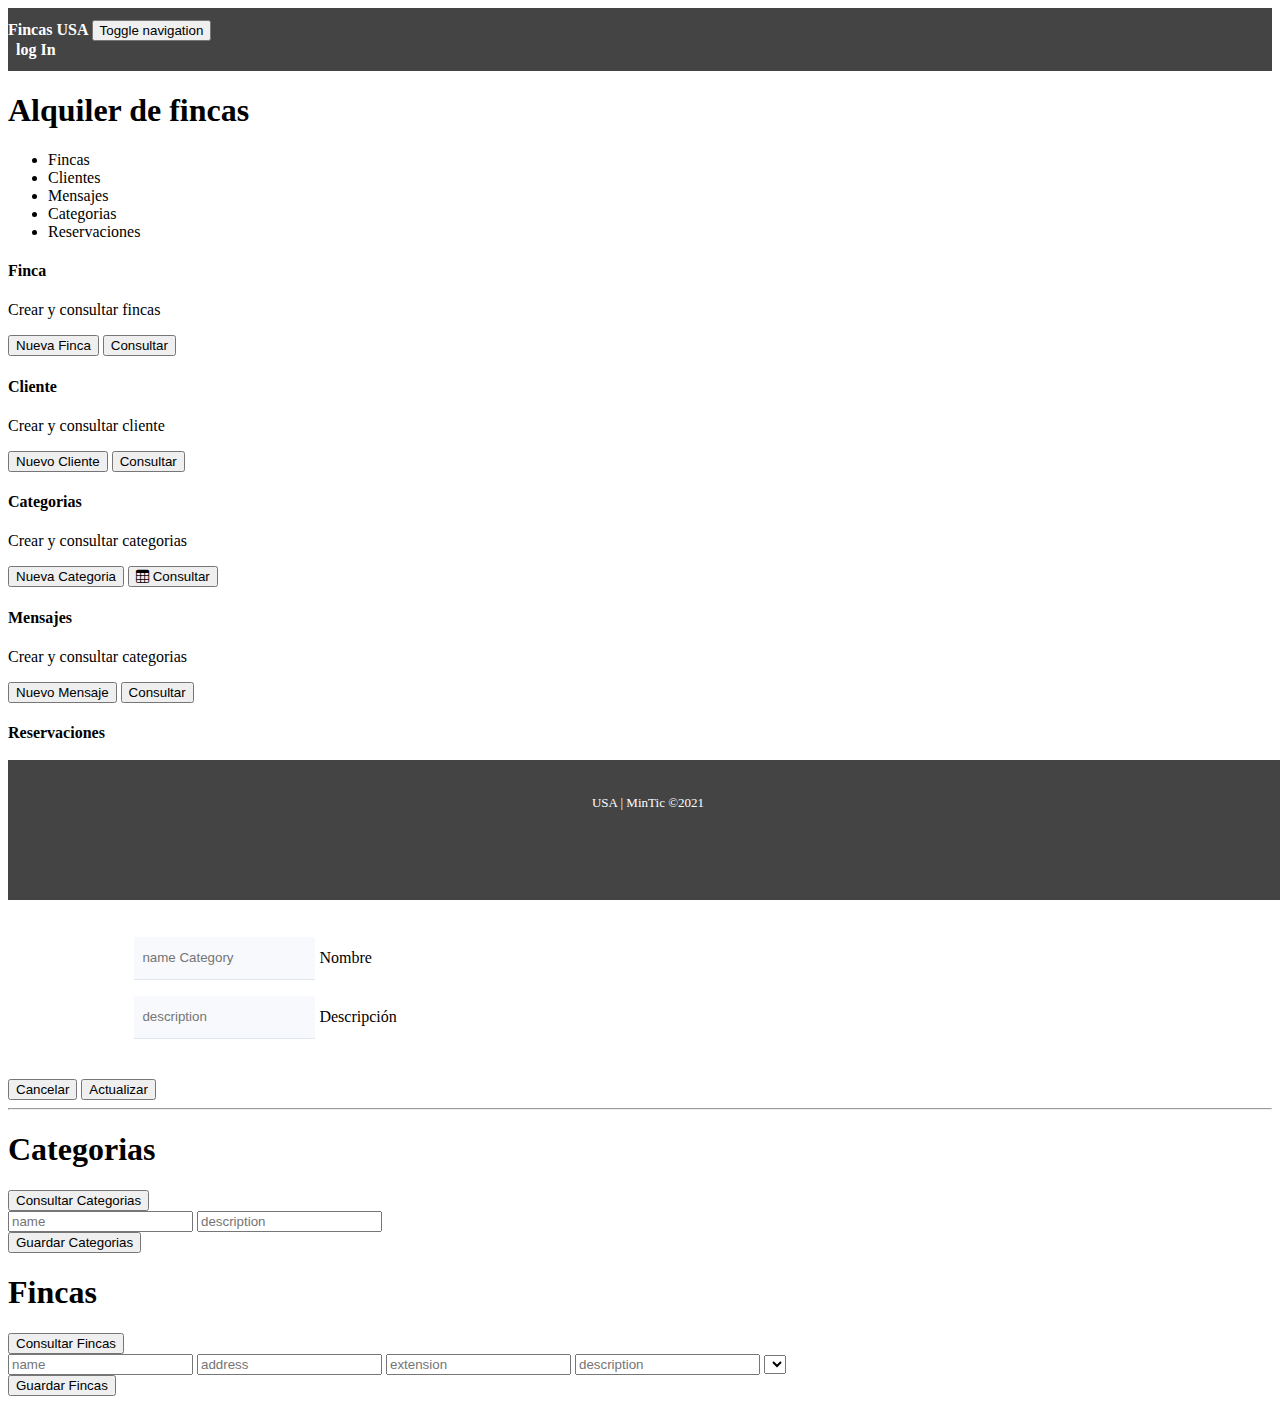
==== index.html @ 96ddbc5f "visualizar y atualizar categorias y ademas se creo una ventana modal" ====
<!DOCTYPE html>
<html lang="es">
<head>
    <meta charset="UTF-8">
    <meta name="author" content="Team G15-4 USA">
    <meta name="viewport" content="width=device-width, initial-scale=1.0">
    <link href="https://cdn.jsdelivr.net/npm/bootstrap@5.1.2/dist/css/bootstrap.min.css" rel="stylesheet" integrity="sha384-uWxY/CJNBR+1zjPWmfnSnVxwRheevXITnMqoEIeG1LJrdI0GlVs/9cVSyPYXdcSF" crossorigin="anonymous">
    <link rel="stylesheet" href="https://cdn.jsdelivr.net/npm/bootstrap-icons@1.6.1/font/bootstrap-icons.css">
    <link rel="stylesheet" href="css/style.css">
    <title>Fincas</title>
</head>
<body>
    <header class="header-dark">
        <nav class="navbar navbar-expand-lg">
            <div class="container">
                <a class="navbar-brand" href="#">Fincas USA</a>
                <button data-bs-toggle="collapse" data-bs-target="#navcol-1" class="navbar-toggler">
                    <span class="visually-hidden">Toggle navigation</span>
                    <span class="navbar-toggler-icon"></span>
                </button>
            </div>
            
            <div class="collapse navbar-collapse">
                <span class="navbar-text">
                    <a class="login" href="#">log In</a>
                </span>
            </div>
        </nav>
        <div class="col-md-8 offset-md-2">
            <h1 class="text-center">Alquiler de fincas</h1>
        </div>
    </header>
    <!--Card navigation-->
    <div class="container hero">
        <div class="card">
            <div class="card-header">
                <ul class="nav nav-tabs card-header-tabs" id="nav-tab" role="tablist">
                    <li class="nav-item"><a class="nav-link active" id="nav-farm-tab" data-bs-toggle="tab" data-bs-target="#nav-farm" type="button" role="tab" aria-controls="nav-farm" aria-selected="true">Fincas</a></li>
                    <li class="nav-item"><a class="nav-link" id="nav-client-tab" data-bs-toggle="tab" data-bs-target="#nav-client" type="button" role="tab" aria-controls="nav-client" aria-selected="false">Clientes</a></li>
                    <li class="nav-item"><a class="nav-link" id="nav-message-tab" data-bs-toggle="tab" data-bs-target="#nav-message" type="button" role="tab" aria-controls="nav-message" aria-selected="false">Mensajes</a></li>
                    <li class="nav-item"><a class="nav-link" id="nav-category-tab" data-bs-toggle="tab" data-bs-target="#nav-category" type="button" role="tab" aria-controls="nav-category" aria-selected="false">Categorias</a></li>
                    <li class="nav-item"><a class="nav-link" id="nav-reservation-tab" data-bs-toggle="tab" data-bs-target="#nav-reservation" type="button" role="tab" aria-controls="nav-reservation" aria-selected="false">Reservaciones</a></li>
                </ul>
            </div>
            <!--card body-->
            <div class="card-body tab-content" id="nav-tabContent">
                <div class="tab-pane fade show active" id="nav-farm" role="tabpanel" aria-labelledby="nav-farm-tab">
                    <h4 class="card-title">Finca</h4>
                    <p class="card-text">Crear y consultar fincas</p>
                    <button class="btn btn-primary" type="button" id="btnFarm">Nueva Finca</button>
                    <button class="btn btn-primary" type="button" id="btnListFarm">Consultar</button>
                </div>
                <div class="tab-pane fade" id="nav-client" role="tabpanel" aria-labelledby="nav-client-tab">
                    <h4 class="card-title">Cliente</h4>
                    <p class="card-text">Crear y consultar cliente</p>
                    <button class="btn btn-primary" type="button" id="btnClient">Nuevo Cliente</button>
                    <button class="btn btn-primary" type="button" id="btnListClient">Consultar</button>
                </div>
                <div class="tab-pane fade" id="nav-category" role="tabpanel" aria-labelledby="nav-category-tab">
                    <h4 class="card-title">Categorias</h4>
                    <p class="card-text">Crear y consultar categorias</p>
                    <button class="btn btn-primary" type="button" id="btnCategory">Nueva Categoria</button>
                    <button class="btn btn-primary" type="button" id="btnListCategory"><i class="bi bi-table"></i> Consultar</button>
                </div>
                <div class="tab-pane fade" id="nav-message" role="tabpanel" aria-labelledby="nav-message-tab">
                    <h4 class="card-title">Mensajes</h4>
                    <p class="card-text">Crear y consultar categorias</p>
                    <button class="btn btn-primary" type="button" id="btnMessage">Nuevo Mensaje</button>
                    <button class="btn btn-primary" type="button" id="btnListMessage">Consultar</button>
                </div>
                <div class="tab-pane fade" id="nav-reservation" role="tabpanel" aria-labelledby="nav-reservation-tab">
                    <h4 class="card-title">Reservaciones</h4>
                    <p class="card-text">Crear y consultar categorias</p>
                    <button class="btn btn-primary" type="button" id="btnReservation">Nueva Reservacion</button>
                    <button class="btn btn-primary" type="button" id="btnListReservation">Consultar</button>
                </div>
            </div>
        </div>
        <!--Form Create Farm-->
        <form method="post" id="newFarm">
            <h2 class="text-center"><strong>Crear</strong> Finca</h2>
            <div class="mb-3 form-floating">
                <input type="text" id="name" class="form-control" placeholder="name">
                <label for="name">Nombre</label>
            </div>
            <div class="mb-3 form-floating">
                <input type="text" id="address" class="form-control" placeholder="address">
                <label for="address">Dirección</label>
            </div>
            <div class="mb-3 form-floating">
                <input type="number" id="extension" class="form-control" placeholder="Extension">
                <label for="extension">Extension</label>
            </div>
            <div class="mb-3 form-floating">
                <input type="text" id="description" class="form-control" placeholder="description">
                <label for="description">Descripción</label>
            </div>
            <div class="mb-3 form-floating">
                <select name="category" id="catID" class="form-select" aria-label="Floating label Categoria ID"><option selected>Eliga la categoria</option></select>
                <label for="catID">Categoría</label>
            </div>
            <div class="mb-3 form-floating">
                <button class="btn btn-primary d-block w-50 mx-auto" type="submit">Crear</button>
            </div>
        </form>
        <!--Form Create Client-->
        <form method="post" id="newClient">
            <h2 class="text-center"><strong>Crear</strong> Cliente</h2>
            <div class="mb-3 form-floating">
                <input type="text" id="nameClient" class="form-control" placeholder="name Client">
                <label for="nameClient">Nombre</label>
            </div>
            <div class="mb-3 form-floating">
                <input type="email" id="emailClient" class="form-control" placeholder="Email">
                <label for="emailClient">Email</label>
            </div>
            <div class="mb-3 form-floating">
                <input type="password" id="passClient" class="form-control" placeholder="Password">
                <label for="passClient">Contraseña</label>
            </div>
            <div class="mb-3 form-floating">
                <input type="number" id="ageClient" class="form-control" placeholder="Age">
                <label for="ageClient">Edad</label>
            </div>
            <div class="mb-3 form-floating">
                <button class="btn btn-primary d-block w-50 mx-auto" type="submit">Crear Cliente</button>
            </div>
        </form>
        <!--Form Message-->
        <form method="post" id="newMessage">
            <h2 class="text-center"><strong>Crear</strong> Mensaje</h2>
            <div class="mb-3 form-floating">
                <!--<input type="text" id="smsText" class="form-control" placeholder="Mensaje">-->
                <textarea id="smsText" class="form-control" placeholder="Message"></textarea>
                <label for="smsText">Mensaje</label>
            </div>
            <div class="mb-3 form-floating">
                <select name="category" id="clientID" class="form-select" aria-label="Floating label Categoria ID"><option selected>Eliga el cliente</option></select>
                <label for="clientID">Cliente</label>
            </div>
            <div class="mb-3 form-floating">
                <select name="category" id="farmID" class="form-select" aria-label="Floating label Categoria ID"><option selected>Eliga la finca</option></select>
                <label for="farmID">Finca</label>
            </div>
            <div class="mb-3 form-floating">
                <button class="btn btn-primary d-block w-50 mx-auto" type="submit">Crear</button>
            </div>
        </form>
        <!--Form Category-->
        <form method="post" id="newCategory">
            <h2 class="text-center"><strong>Crear</strong> Categoria</h2>
            <div class="mb-3 form-floating">
                <input type="text" id="nameCat" class="form-control" placeholder="name Category">
                <label for="nameCat">Nombre</label>
            </div>
            <div class="mb-3 form-floating">
                <input type="text" id="catDescript" class="form-control" placeholder="description">
                <label for="catDescript">Descripción</label>
            </div>
            <div class="mb-3">
                <button class="btn btn-primary d-block w-50 mx-auto" type="submit">Crear Categoria</button>
            </div>
        </form>
        <!--Form Reservation-->
        <form method="post" id="newReservation">
            <h2 class="text-center"><strong>Crear</strong> Reservación</h2>
            <div class="mb-3 form-floating">
                <input type="date" id="startDate" class="form-control" placeholder="Fecha de inicio">
                <label for="startDate">Fecha de inicio</label>
            </div>
            <div class="mb-3 form-floating">
                <input type="date" id="endDate" class="form-control" placeholder="Fecha de Finalización">
                <label for="endDate">Fecha de finalización</label>
            </div>
            <div class="mb-3 form-floating">
                <select name="category" id="idClient" class="form-select" aria-label="Floating label Categoria ID"><option selected>Eliga el cliente</option></select>
                <label for="idClient">Cliente</label>
            </div>
            <div class="mb-3 form-floating">
                <select name="category" id="idFarm" class="form-select" aria-label="Floating label Categoria ID"><option selected>Eliga la finca</option></select>
                <label for="idFarm">Finca</label>
            </div>
            <div class="mb-3 form-floating">
                <button class="btn btn-primary d-block w-50 mx-auto" type="submit">Crear Reserva</button>
            </div>
        </form>
        <!--Table show data-->
        <table class="table" id="tableData"></table>
        <!--Form update Farm-->
        <form method="post" id="updateFarm">
            <h2 class="text-center"><strong>Actualizar</strong> Finca</h2>
            <div class="mb-3 form-floating">
                <input type="text" id="uptName" class="form-control" placeholder="name">
                <label for="uptName">Nombre</label>
            </div>
            <div class="mb-3 form-floating">
                <input type="text" id="uptAddress" class="form-control" placeholder="address">
                <label for="uptAddress">Dirección</label>
            </div>
            <div class="mb-3 form-floating">
                <input type="number" id="uptExtension" class="form-control" placeholder="Extension">
                <label for="uptExtension">Extencision</label>
            </div>
            <div class="mb-3 form-floating">
                <input type="text" id="uptDescription" class="form-control" placeholder="description">
                <label for="uptDescription">Descripción</label>
            </div>
            <div class="mb-3 form-floating">
                <select name="category" id="uptCatID" class="form-select" aria-label="Floating label Categoria ID"><option selected>Eliga la categoria</option></select>
                <label for="uptCatID">Categoría</label>
            </div>
            <div class="mb-3 d-grid gap-2 d-md-flex justify-content-center">
                <button class="btn btn-primary w-25" type="submit">Actualizar</button>
                <button class="btn btn-secundary w-25" type="submit">Cancelar</button>
            </div>
        </form>
        <!--Form update Client-->
        <form method="post" id="updateClient">
            <h2 class="text-center"><strong>Actualizar</strong> Cliente</h2>
            <div class="mb-3 form-floating">
                <input type="text" id="uptNameClient" class="form-control" placeholder="name Client">
                <label for="uptNameClien">Nombre</label>
            </div>
            <div class="mb-3 form-floating">
                <input type="email" id="uptEmailClient" class="form-control" placeholder="Email">
                <label for="uptEmailClient">Email</label>
            </div>
            <div class="mb-3 form-floating">
                <input type="password" id="uptPassClient" class="form-control" placeholder="Password">
                <label for="uptPassClient">Contraseña</label>
            </div>
            <div class="mb-3 form-floating">
                <input type="number" id="uptAgeClient" class="form-control" placeholder="Age">
                <label for="uptAgeClient">Edad</label>
            </div>
            <div class="mb-3 d-grid gap-2 d-md-flex justify-content-center">
                <button class="btn btn-primary w-25" type="submit">Actualizar</button>
                <button class="btn btn-secundary w-25" type="submit">Cancelar</button>
            </div>
        </form>
        <!--Form update Category-->
        <div class="modal fade" id="exampleModal" tabindex="-1" aria-labelledby="exampleModalLabel" aria-hidden="true">
            <div class="modal-dialog">
              <div class="modal-content">
                <div class="modal-header">
                  <h5 class="modal-title" id="exampleModalLabel">Actualizar Categoría</h5>
                  <button type="button" class="btn-close" data-bs-dismiss="modal" aria-label="Close"></button>
                </div>
                <div class="modal-body">
                  <form id="uCategory">
                    <div class="mb-3 form-floating">
                        <input type="text" id="uNameCat" class="form-control" placeholder="name Category">
                        <label for="uameCat">Nombre</label>
                    </div>
                    <div class="mb-3 form-floating">
                        <input type="text" id="uCatDescript" class="form-control" placeholder="description">
                        <label for="uCatDescript">Descripción</label>
                    </div>
                    <input type="hidden" id="catID">
                  </form>
                </div>
                <div class="modal-footer">
                  <button type="button" class="btn btn-danger" data-bs-dismiss="modal">Cancelar</button>
                  <button type="button" class="btn btn-primary" id="putCategory">Actualizar</button>
                </div>
              </div>
            </div>
          </div>
        <!--Form update Message-->
        <form method="post" id="updateMessage">
            <h2 class="text-center"><strong>Actualizar</strong> Mensaje</h2>
            <div class="mb-3 form-floating">
                <!--<input type="text" id="smsText" class="form-control" placeholder="Mensaje">-->
                <textarea id="smsText" class="form-control" placeholder="Message"></textarea>
                <label for="smsText">Mensaje</label>
            </div>
            <div class="mb-3 form-floating">
                <select name="category" id="uptClient" class="form-select" aria-label="Floating label Categoria ID"><option selected>Eliga el cliente</option></select>
                <label for="uptClient">Cliente</label>
            </div>
            <div class="mb-3 form-floating">
                <select name="category" id="uptFarm" class="form-select" aria-label="Floating label Categoria ID"><option selected>Eliga la finca</option></select>
                <label for="uptFarm">Finca</label>
            </div>
            <div class="mb-3 d-grid gap-2 d-md-flex justify-content-center">
                <button class="btn btn-primary w-25" type="submit">Actualizar</button>
                <button class="btn btn-secundary w-25" type="submit">Cancelar</button>
            </div>
        </form>
        <!--Form update Reservation-->
        <form method="post" id="updateReservation">
            <h2 class="text-center"><strong>Actualizar</strong> Reservación</h2>
            <div class="mb-3 form-floating">
                <input type="date" id="ustartDate" class="form-control" placeholder="Fecha de inicio">
                <label for="ustartDate">Fecha de inicio</label>
            </div>
            <div class="mb-3 form-floating">
                <input type="date" id="uendDate" class="form-control" placeholder="Fecha de Finalización">
                <label for="uendDate">Fecha de finalización</label>
            </div>
            <div class="mb-3 form-floating">
                <select name="category" id="uptClientt" class="form-select" aria-label="Floating label Categoria ID"><option selected>Eliga el cliente</option></select>
                <label for="uptClientt">Cliente</label>
            </div>
            <div class="mb-3 form-floating">
                <select name="category" id="uptFarmm" class="form-select" aria-label="Floating label Categoria ID"><option selected>Eliga la finca</option></select>
                <label for="uptFarmm">Finca</label>
            </div>
            <div class="mb-3 d-grid gap-2 d-md-flex justify-content-center">
                <button class="btn btn-primary w-25" type="submit">Actualizar</button>
                <button class="btn btn-secundary w-25" type="submit">Cancelar</button>
            </div>
        </form>
    </div>
    <hr>
    <h1> Categorias</h1>
    <div id="resultado1"></div>
    <button onclick="traerInformacionCategorias()" > Consultar Categorias</button>
    
    <div>
        <input type="text" id="Cname" placeholder="name">
        <input type="text" id="Cdescription" placeholder="description">
       
        
    </div>
    <button onclick="guardarInformacionCategorias()">Guardar Categorias</button>
   
    <h1> Fincas</h1>
    <div id="resultado2"></div>
    <button onclick="traerInformacionFincas()" > Consultar Fincas</button>
    
    <div>
        
        <input type="text" id="Fname" placeholder="name">
        <input type="text" id="Faddress" placeholder="address">
        <input type="number" id="Fextension" placeholder="extension">
        <input type="text" id="Fdescription" placeholder="description">
        <select name="category" id="Categorias" placeholder="category_id">
        </select>
    </div>
    <button onclick="guardarInformacionFincas()">Guardar Fincas</button>
    <!--Pie de página-->
    <footer class="footer-basic">
        <p class="copyright">USA | MinTic ©2021</p>
    </footer>
    <!--Scripts-->
    <script src="https://cdn.jsdelivr.net/npm/bootstrap@5.1.3/dist/js/bootstrap.bundle.min.js" integrity="sha384-ka7Sk0Gln4gmtz2MlQnikT1wXgYsOg+OMhuP+IlRH9sENBO0LRn5q+8nbTov4+1p" crossorigin="anonymous"></script>
    <script src="https://ajax.googleapis.com/ajax/libs/jquery/3.6.0/jquery.min.js"></script>
    <script type="text/javascript" src="js/misFunciones.js"></script>
</body>
</html>
---- css/style.css ----
/*.header-dark {
  background: #444;
}*/
a {
  text-decoration: none;
}
.header-dark .navbar {
  /*background: transparent;*/
  background: #444;
  color: #fff;
  border-radius: 0;
  box-shadow: none;
  border: none;
  padding-top: 0.75rem;
  padding-bottom: 0.75rem;
  font-weight: bold;
}
.navbar .navbar-brand {
  color: #fff;
}
/*.navbar-expand-lg .navbar-collapse {
  display: flex !important;
  flex-basis: auto;
}*/
.navbar-text {
  padding: 0.5rem;
}
.navbar-text a {
  color: #fff;
}
.mb-3 {
  margin-bottom: 1rem !important;
}
form .form-control {
  background: #f7f9fc;
  border: none;
  border-bottom: 1px solid #dfe7f1;
  border-radius: 0;
  box-shadow: none;
  outline: none;
  color: inherit;
  text-indent: 6px;
  height: 40px;
}
form {
  width: 80%;
  margin: 40px auto;
}
form .btn-primary {
  border: none;
  border-radius: 4px;
  padding: 11px;
  box-shadow: none;
  margin-top: 35px;
  text-shadow: none;
  outline: none !important;
}
form .btn-primary:hover {
  background: #198754;
}
form .btn-secundary {
  background: #f4476b;
  color: #fff;
  border: none;
  border-radius: 4px;
  padding: 11px;
  box-shadow: none;
  margin-top: 35px;
  text-shadow: none;
  outline: none !important;
}
form .btn-secundary:hover {
  background: #d33b5a;
  color: #fff;
}

/*****************************
            FOOTER
******************************/
.footer-basic {
  padding: 20px 0;
  background-color: #444;
  color: #fff;
  position: absolute;
  bottom: 0;
  height: 100px;
  width: 100%;
}
.footer-basic .copyright {
  margin-top: 15px;
  text-align: center;
  font-size: 13px;
  margin-bottom: 0;
}
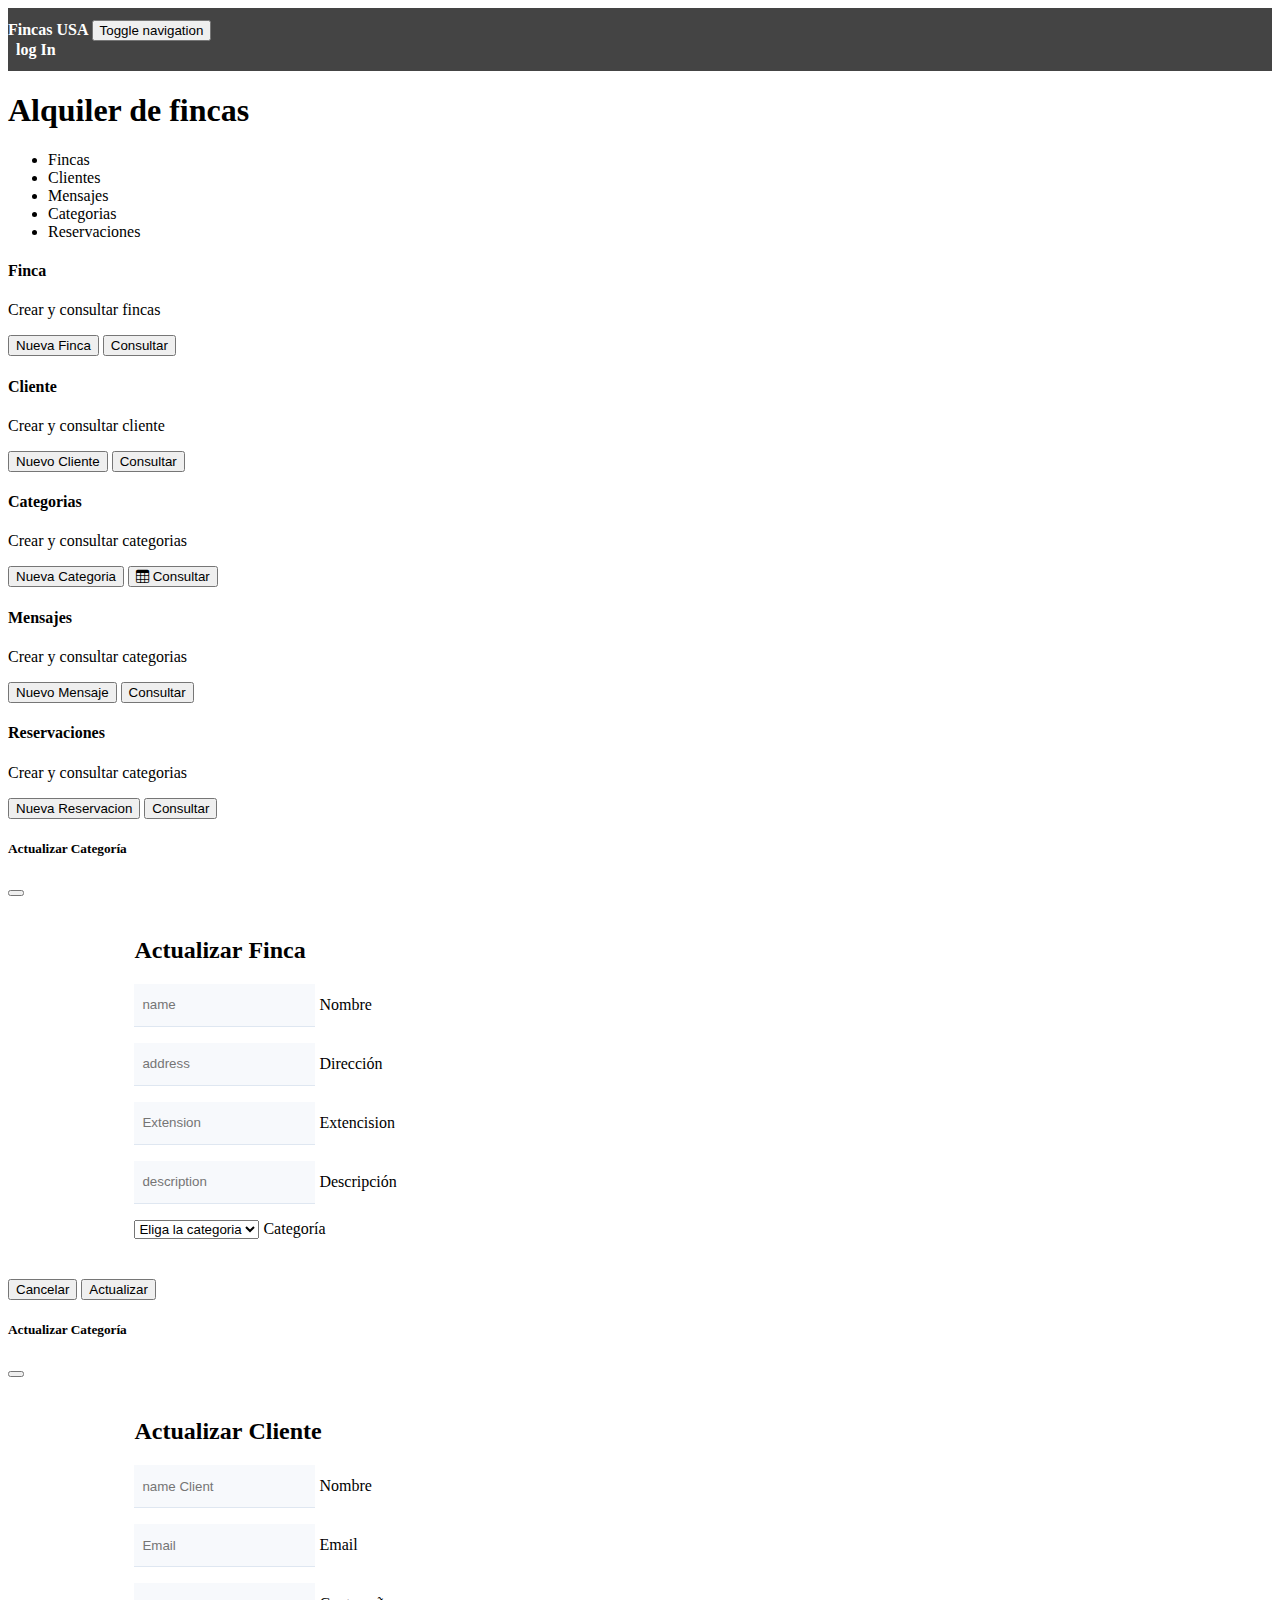
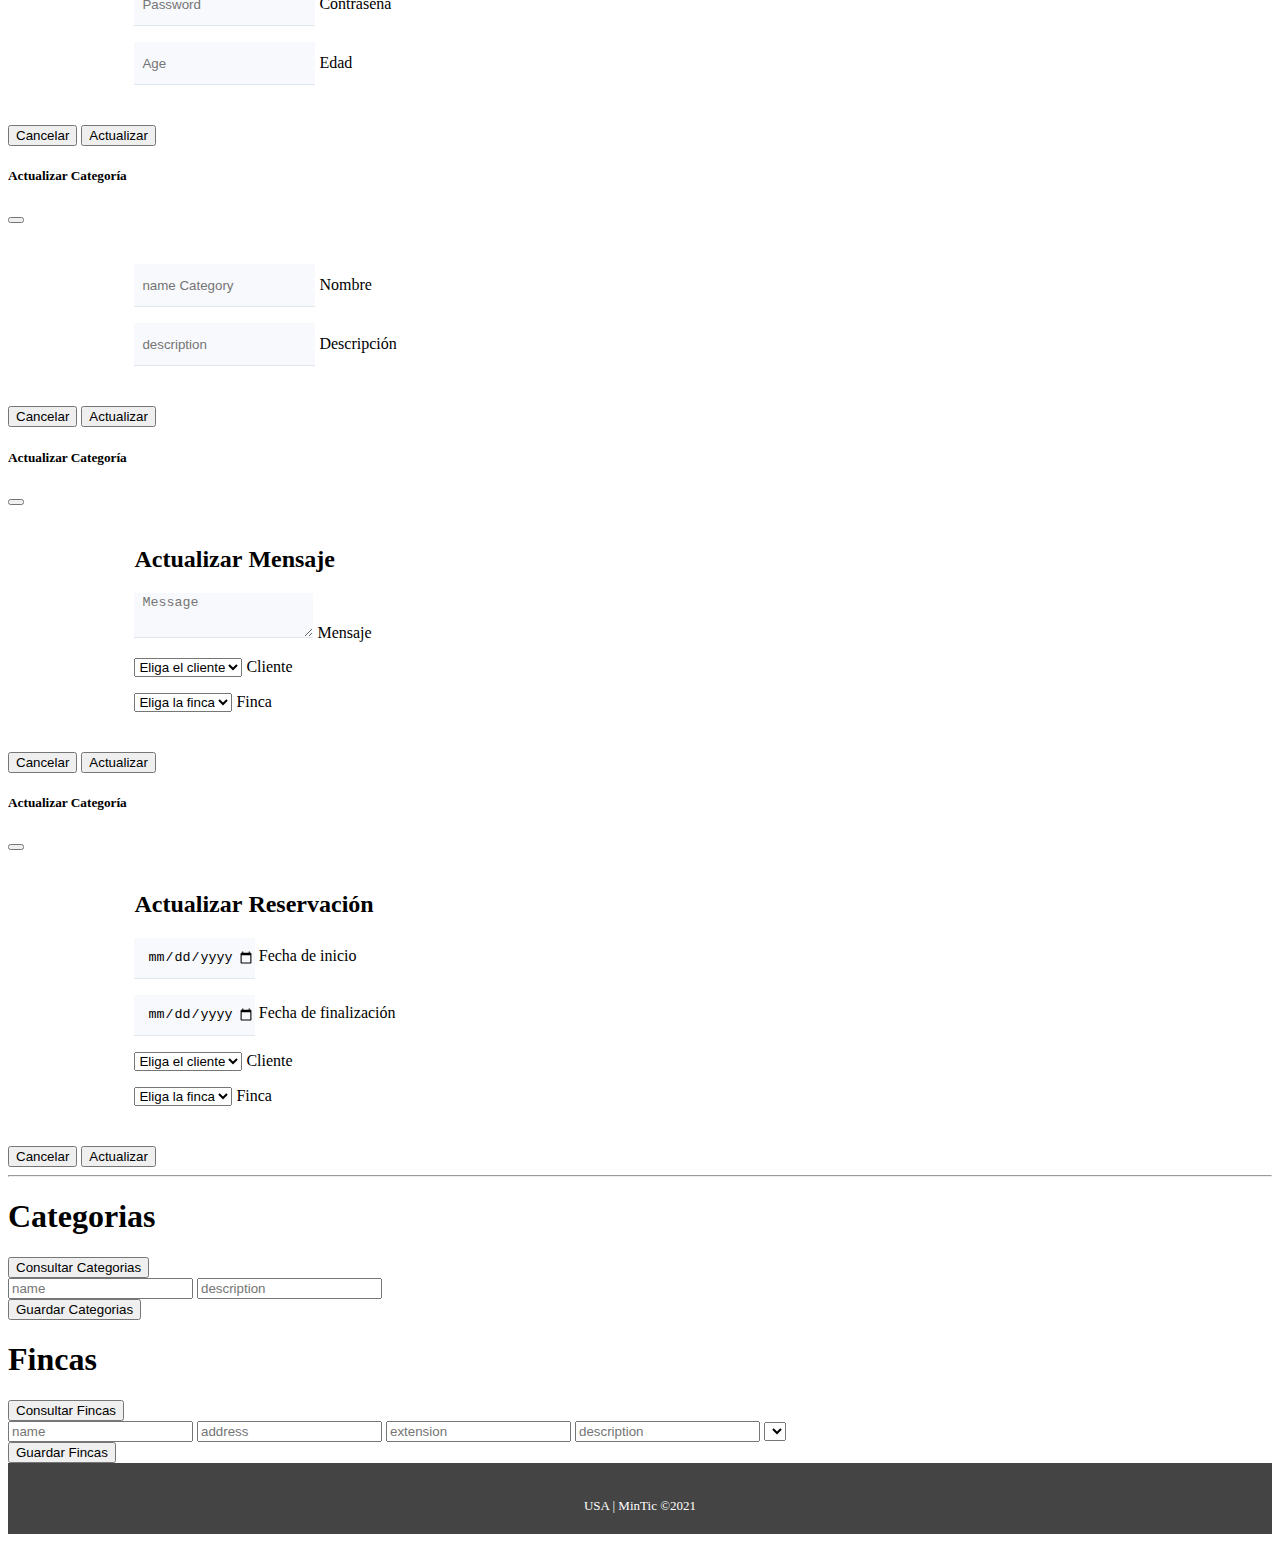
==== commit 4faa6377: "Se quitaron uno estilos y se dejo funciondo el crud de categorias" ====
--- a/index.html
+++ b/index.html
@@ -147,7 +147,7 @@
             </div>
         </form>
         <!--Form Category-->
-        <form method="post" id="newCategory">
+        <form id="newCategory">
             <h2 class="text-center"><strong>Crear</strong> Categoria</h2>
             <div class="mb-3 form-floating">
                 <input type="text" id="nameCat" class="form-control" placeholder="name Category">
@@ -157,8 +157,9 @@
                 <input type="text" id="catDescript" class="form-control" placeholder="description">
                 <label for="catDescript">Descripción</label>
             </div>
+            <div id="alertCat"></div>
             <div class="mb-3">
-                <button class="btn btn-primary d-block w-50 mx-auto" type="submit">Crear Categoria</button>
+                <button class="btn btn-primary d-block w-50 mx-auto" type="submit" id="newCat">Crear Categoria</button>
             </div>
         </form>
         <!--Form Reservation-->
@@ -187,59 +188,7 @@
         <!--Table show data-->
         <table class="table" id="tableData"></table>
         <!--Form update Farm-->
-        <form method="post" id="updateFarm">
-            <h2 class="text-center"><strong>Actualizar</strong> Finca</h2>
-            <div class="mb-3 form-floating">
-                <input type="text" id="uptName" class="form-control" placeholder="name">
-                <label for="uptName">Nombre</label>
-            </div>
-            <div class="mb-3 form-floating">
-                <input type="text" id="uptAddress" class="form-control" placeholder="address">
-                <label for="uptAddress">Dirección</label>
-            </div>
-            <div class="mb-3 form-floating">
-                <input type="number" id="uptExtension" class="form-control" placeholder="Extension">
-                <label for="uptExtension">Extencision</label>
-            </div>
-            <div class="mb-3 form-floating">
-                <input type="text" id="uptDescription" class="form-control" placeholder="description">
-                <label for="uptDescription">Descripción</label>
-            </div>
-            <div class="mb-3 form-floating">
-                <select name="category" id="uptCatID" class="form-select" aria-label="Floating label Categoria ID"><option selected>Eliga la categoria</option></select>
-                <label for="uptCatID">Categoría</label>
-            </div>
-            <div class="mb-3 d-grid gap-2 d-md-flex justify-content-center">
-                <button class="btn btn-primary w-25" type="submit">Actualizar</button>
-                <button class="btn btn-secundary w-25" type="submit">Cancelar</button>
-            </div>
-        </form>
-        <!--Form update Client-->
-        <form method="post" id="updateClient">
-            <h2 class="text-center"><strong>Actualizar</strong> Cliente</h2>
-            <div class="mb-3 form-floating">
-                <input type="text" id="uptNameClient" class="form-control" placeholder="name Client">
-                <label for="uptNameClien">Nombre</label>
-            </div>
-            <div class="mb-3 form-floating">
-                <input type="email" id="uptEmailClient" class="form-control" placeholder="Email">
-                <label for="uptEmailClient">Email</label>
-            </div>
-            <div class="mb-3 form-floating">
-                <input type="password" id="uptPassClient" class="form-control" placeholder="Password">
-                <label for="uptPassClient">Contraseña</label>
-            </div>
-            <div class="mb-3 form-floating">
-                <input type="number" id="uptAgeClient" class="form-control" placeholder="Age">
-                <label for="uptAgeClient">Edad</label>
-            </div>
-            <div class="mb-3 d-grid gap-2 d-md-flex justify-content-center">
-                <button class="btn btn-primary w-25" type="submit">Actualizar</button>
-                <button class="btn btn-secundary w-25" type="submit">Cancelar</button>
-            </div>
-        </form>
-        <!--Form update Category-->
-        <div class="modal fade" id="exampleModal" tabindex="-1" aria-labelledby="exampleModalLabel" aria-hidden="true">
+        <div class="modal fade" id="modalFarm" tabindex="-1" aria-labelledby="exampleModalLabel" aria-hidden="true">
             <div class="modal-dialog">
               <div class="modal-content">
                 <div class="modal-header">
@@ -247,6 +196,82 @@
                   <button type="button" class="btn-close" data-bs-dismiss="modal" aria-label="Close"></button>
                 </div>
                 <div class="modal-body">
+                  <form id="uFarm">
+                    <h2 class="text-center"><strong>Actualizar</strong> Finca</h2>
+                    <div class="mb-3 form-floating">
+                        <input type="text" id="uptName" class="form-control" placeholder="name">
+                        <label for="uptName">Nombre</label>
+                    </div>
+                    <div class="mb-3 form-floating">
+                        <input type="text" id="uptAddress" class="form-control" placeholder="address">
+                        <label for="uptAddress">Dirección</label>
+                    </div>
+                    <div class="mb-3 form-floating">
+                        <input type="number" id="uptExtension" class="form-control" placeholder="Extension">
+                        <label for="uptExtension">Extencision</label>
+                    </div>
+                    <div class="mb-3 form-floating">
+                        <input type="text" id="uptDescription" class="form-control" placeholder="description">
+                        <label for="uptDescription">Descripción</label>
+                    </div>
+                    <div class="mb-3 form-floating">
+                        <select name="category" id="uptCatID" class="form-select" aria-label="Floating label Categoria ID"><option selected>Eliga la categoria</option></select>
+                        <label for="uptCatID">Categoría</label>
+                    </div>
+                  </form>
+                </div>
+                <div class="modal-footer">
+                  <button type="button" class="btn btn-danger" data-bs-dismiss="modal">Cancelar</button>
+                  <button type="button" class="btn btn-primary" id="putFarm">Actualizar</button>
+                </div>
+              </div>
+            </div>
+          </div>
+        <!--Form update Client-->
+        <div class="modal fade" id="modalClient" tabindex="-1" aria-labelledby="exampleModalLabel" aria-hidden="true">
+            <div class="modal-dialog">
+              <div class="modal-content">
+                <div class="modal-header">
+                  <h5 class="modal-title" id="exampleModalLabel">Actualizar Categoría</h5>
+                  <button type="button" class="btn-close" data-bs-dismiss="modal" aria-label="Close"></button>
+                </div>
+                <div class="modal-body">
+                  <form id="uClient">
+                    <h2 class="text-center"><strong>Actualizar</strong> Cliente</h2>
+                    <div class="mb-3 form-floating">
+                        <input type="text" id="uptNameClient" class="form-control" placeholder="name Client">
+                        <label for="uptNameClien">Nombre</label>
+                    </div>
+                    <div class="mb-3 form-floating">
+                        <input type="email" id="uptEmailClient" class="form-control" placeholder="Email">
+                        <label for="uptEmailClient">Email</label>
+                    </div>
+                    <div class="mb-3 form-floating">
+                        <input type="password" id="uptPassClient" class="form-control" placeholder="Password">
+                        <label for="uptPassClient">Contraseña</label>
+                    </div>
+                    <div class="mb-3 form-floating">
+                        <input type="number" id="uptAgeClient" class="form-control" placeholder="Age">
+                        <label for="uptAgeClient">Edad</label>
+                    </div>
+                  </form>
+                </div>
+                <div class="modal-footer">
+                  <button type="button" class="btn btn-danger" data-bs-dismiss="modal">Cancelar</button>
+                  <button type="button" class="btn btn-primary" id="putClient">Actualizar</button>
+                </div>
+              </div>
+            </div>
+          </div>
+        <!--Form update Category-->
+        <div class="modal fade" id="modalCategory" tabindex="-1" aria-labelledby="exampleModalLabel" aria-hidden="true">
+            <div class="modal-dialog">
+              <div class="modal-content">
+                <div class="modal-header">
+                  <h5 class="modal-title" id="exampleModalLabel">Actualizar Categoría</h5>
+                  <button type="button" class="btn-close" data-bs-dismiss="modal" aria-label="Close"></button>
+                </div>
+                <div class="modal-body">
                   <form id="uCategory">
                     <div class="mb-3 form-floating">
                         <input type="text" id="uNameCat" class="form-control" placeholder="name Category">
@@ -267,50 +292,74 @@
             </div>
           </div>
         <!--Form update Message-->
-        <form method="post" id="updateMessage">
-            <h2 class="text-center"><strong>Actualizar</strong> Mensaje</h2>
-            <div class="mb-3 form-floating">
-                <!--<input type="text" id="smsText" class="form-control" placeholder="Mensaje">-->
-                <textarea id="smsText" class="form-control" placeholder="Message"></textarea>
-                <label for="smsText">Mensaje</label>
-            </div>
-            <div class="mb-3 form-floating">
-                <select name="category" id="uptClient" class="form-select" aria-label="Floating label Categoria ID"><option selected>Eliga el cliente</option></select>
-                <label for="uptClient">Cliente</label>
-            </div>
-            <div class="mb-3 form-floating">
-                <select name="category" id="uptFarm" class="form-select" aria-label="Floating label Categoria ID"><option selected>Eliga la finca</option></select>
-                <label for="uptFarm">Finca</label>
-            </div>
-            <div class="mb-3 d-grid gap-2 d-md-flex justify-content-center">
-                <button class="btn btn-primary w-25" type="submit">Actualizar</button>
-                <button class="btn btn-secundary w-25" type="submit">Cancelar</button>
-            </div>
-        </form>
+        <div class="modal fade" id="modalMessage" tabindex="-1" aria-labelledby="exampleModalLabel" aria-hidden="true">
+            <div class="modal-dialog">
+              <div class="modal-content">
+                <div class="modal-header">
+                  <h5 class="modal-title" id="exampleModalLabel">Actualizar Categoría</h5>
+                  <button type="button" class="btn-close" data-bs-dismiss="modal" aria-label="Close"></button>
+                </div>
+                <div class="modal-body">
+                  <form id="uMessage">
+                    <h2 class="text-center"><strong>Actualizar</strong> Mensaje</h2>
+                    <div class="mb-3 form-floating">
+                        <!--<input type="text" id="smsText" class="form-control" placeholder="Mensaje">-->
+                        <textarea id="smsText" class="form-control" placeholder="Message"></textarea>
+                        <label for="smsText">Mensaje</label>
+                    </div>
+                    <div class="mb-3 form-floating">
+                        <select name="category" id="uptClient" class="form-select" aria-label="Floating label Categoria ID"><option selected>Eliga el cliente</option></select>
+                        <label for="uptClient">Cliente</label>
+                    </div>
+                    <div class="mb-3 form-floating">
+                        <select name="category" id="uptFarm" class="form-select" aria-label="Floating label Categoria ID"><option selected>Eliga la finca</option></select>
+                        <label for="uptFarm">Finca</label>
+                    </div>
+                  </form>
+                </div>
+                <div class="modal-footer">
+                  <button type="button" class="btn btn-danger" data-bs-dismiss="modal">Cancelar</button>
+                  <button type="button" class="btn btn-primary" id="putMessage">Actualizar</button>
+                </div>
+              </div>
+            </div>
+          </div>
         <!--Form update Reservation-->
-        <form method="post" id="updateReservation">
-            <h2 class="text-center"><strong>Actualizar</strong> Reservación</h2>
-            <div class="mb-3 form-floating">
-                <input type="date" id="ustartDate" class="form-control" placeholder="Fecha de inicio">
-                <label for="ustartDate">Fecha de inicio</label>
-            </div>
-            <div class="mb-3 form-floating">
-                <input type="date" id="uendDate" class="form-control" placeholder="Fecha de Finalización">
-                <label for="uendDate">Fecha de finalización</label>
-            </div>
-            <div class="mb-3 form-floating">
-                <select name="category" id="uptClientt" class="form-select" aria-label="Floating label Categoria ID"><option selected>Eliga el cliente</option></select>
-                <label for="uptClientt">Cliente</label>
-            </div>
-            <div class="mb-3 form-floating">
-                <select name="category" id="uptFarmm" class="form-select" aria-label="Floating label Categoria ID"><option selected>Eliga la finca</option></select>
-                <label for="uptFarmm">Finca</label>
-            </div>
-            <div class="mb-3 d-grid gap-2 d-md-flex justify-content-center">
-                <button class="btn btn-primary w-25" type="submit">Actualizar</button>
-                <button class="btn btn-secundary w-25" type="submit">Cancelar</button>
-            </div>
-        </form>
+        <div class="modal fade" id="modalReservation" tabindex="-1" aria-labelledby="exampleModalLabel" aria-hidden="true">
+            <div class="modal-dialog">
+              <div class="modal-content">
+                <div class="modal-header">
+                  <h5 class="modal-title" id="exampleModalLabel">Actualizar Categoría</h5>
+                  <button type="button" class="btn-close" data-bs-dismiss="modal" aria-label="Close"></button>
+                </div>
+                <div class="modal-body">
+                  <form id="uReservation">
+                    <h2 class="text-center"><strong>Actualizar</strong> Reservación</h2>
+                    <div class="mb-3 form-floating">
+                        <input type="date" id="ustartDate" class="form-control" placeholder="Fecha de inicio">
+                        <label for="ustartDate">Fecha de inicio</label>
+                    </div>
+                    <div class="mb-3 form-floating">
+                        <input type="date" id="uendDate" class="form-control" placeholder="Fecha de Finalización">
+                        <label for="uendDate">Fecha de finalización</label>
+                    </div>
+                    <div class="mb-3 form-floating">
+                        <select name="category" id="uptClientt" class="form-select" aria-label="Floating label Categoria ID"><option selected>Eliga el cliente</option></select>
+                        <label for="uptClientt">Cliente</label>
+                    </div>
+                    <div class="mb-3 form-floating">
+                        <select name="category" id="uptFarmm" class="form-select" aria-label="Floating label Categoria ID"><option selected>Eliga la finca</option></select>
+                        <label for="uptFarmm">Finca</label>
+                    </div>
+                  </form>
+                </div>
+                <div class="modal-footer">
+                  <button type="button" class="btn btn-danger" data-bs-dismiss="modal">Cancelar</button>
+                  <button type="button" class="btn btn-primary" id="putReservation">Actualizar</button>
+                </div>
+              </div>
+            </div>
+          </div>
     </div>
     <hr>
     <h1> Categorias</h1>
--- a/css/style.css
+++ b/css/style.css
@@ -81,10 +81,6 @@
   padding: 20px 0;
   background-color: #444;
   color: #fff;
-  position: absolute;
-  bottom: 0;
-  height: 100px;
-  width: 100%;
 }
 .footer-basic .copyright {
   margin-top: 15px;
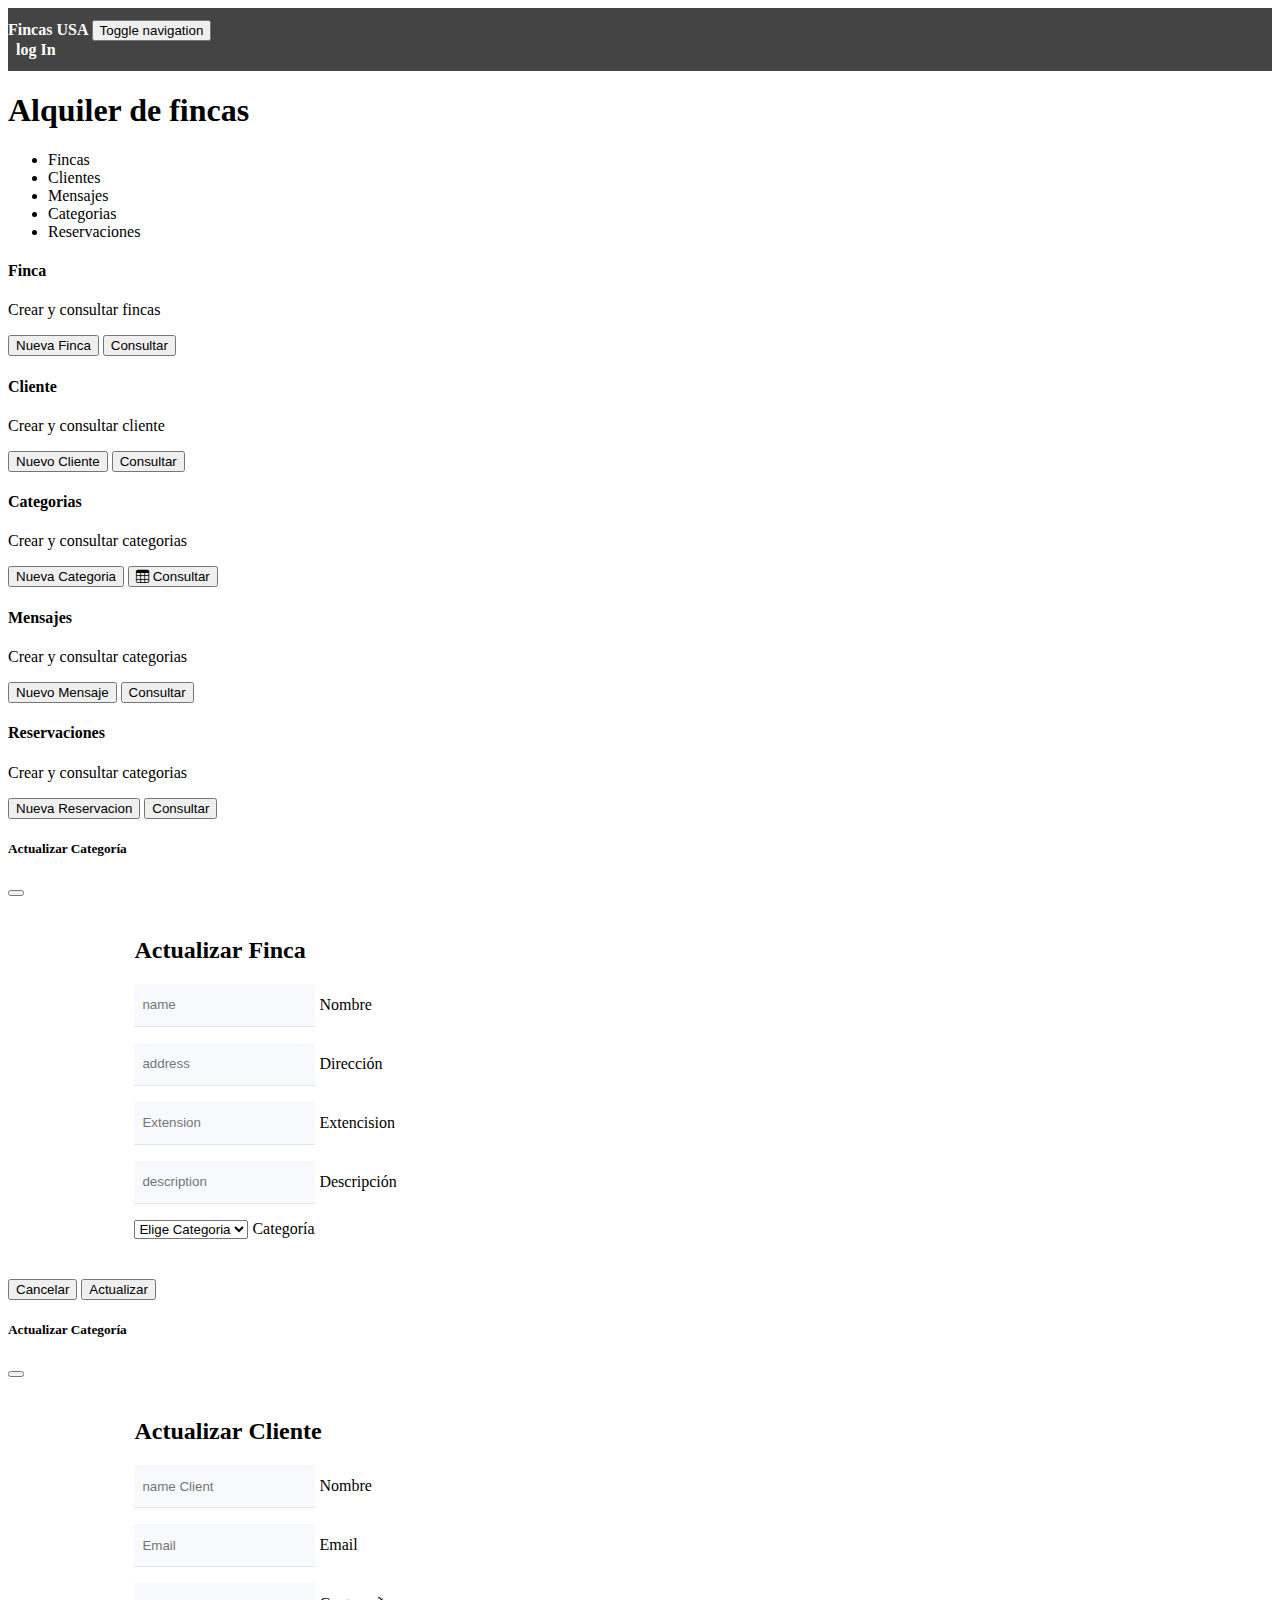
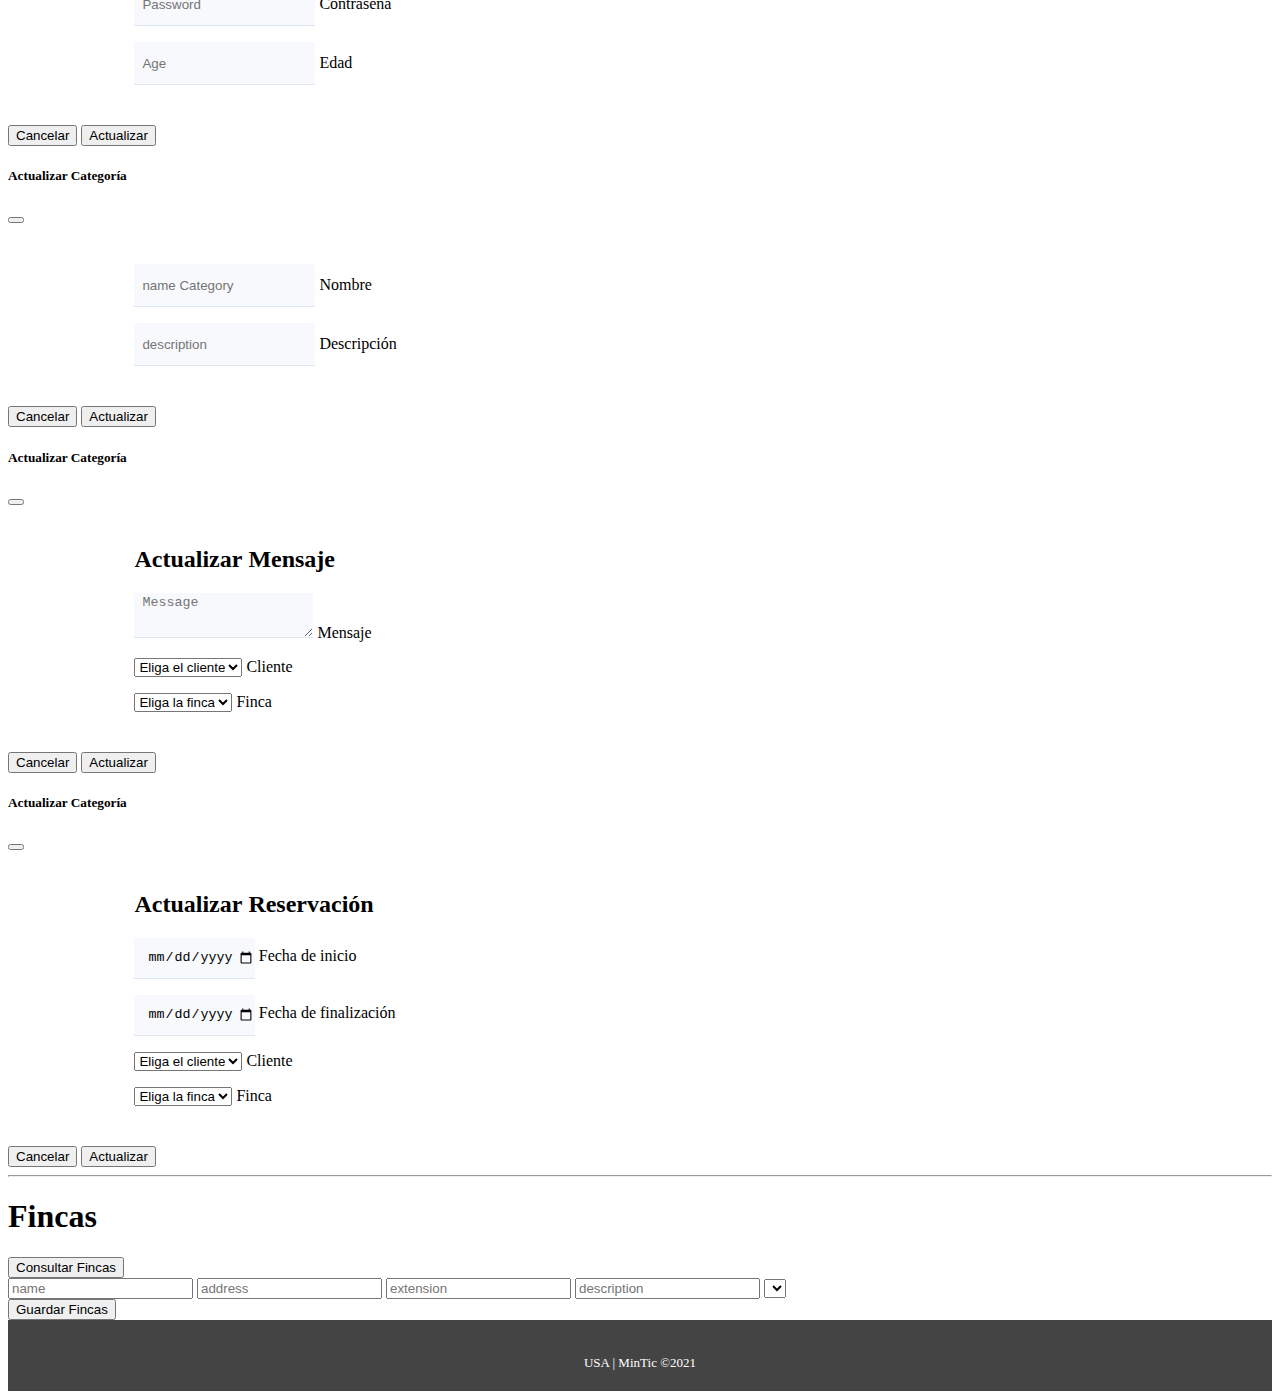
==== commit fa44eaa8: "se creo la funcionalidad de cargar datos a los select y mostrar datos de la finca" ====
--- a/index.html
+++ b/index.html
@@ -96,8 +96,8 @@
                 <label for="description">Descripción</label>
             </div>
             <div class="mb-3 form-floating">
-                <select name="category" id="catID" class="form-select" aria-label="Floating label Categoria ID"><option selected>Eliga la categoria</option></select>
-                <label for="catID">Categoría</label>
+                <select name="category" id="categID" class="form-select" aria-label="Floating label Categoria ID"><option selected>Eliga la categoria</option></select>
+                <label for="categID">Categoría</label>
             </div>
             <div class="mb-3 form-floating">
                 <button class="btn btn-primary d-block w-50 mx-auto" type="submit">Crear</button>
@@ -150,12 +150,18 @@
         <form id="newCategory">
             <h2 class="text-center"><strong>Crear</strong> Categoria</h2>
             <div class="mb-3 form-floating">
-                <input type="text" id="nameCat" class="form-control" placeholder="name Category">
+                <input type="text" id="nameCat" class="form-control" placeholder="name Category" required>
                 <label for="nameCat">Nombre</label>
-            </div>
-            <div class="mb-3 form-floating">
-                <input type="text" id="catDescript" class="form-control" placeholder="description">
+                <div class="invalid-feedback">
+                    Ingrese un nombre
+                </div>
+            </div>
+            <div class="mb-3 form-floating">
+                <input type="text" id="catDescript" class="form-control" placeholder="description" required>
                 <label for="catDescript">Descripción</label>
+                <div class="invalid-feedback">
+                    ingrese una descripciòn
+                </div>
             </div>
             <div id="alertCat"></div>
             <div class="mb-3">
@@ -215,9 +221,10 @@
                         <label for="uptDescription">Descripción</label>
                     </div>
                     <div class="mb-3 form-floating">
-                        <select name="category" id="uptCatID" class="form-select" aria-label="Floating label Categoria ID"><option selected>Eliga la categoria</option></select>
+                        <select name="category" id="uptCatID" class="form-select" aria-label="Floating label Categoria ID"><option id="vCat">Elige Categoria</option></select>
                         <label for="uptCatID">Categoría</label>
                     </div>
+                    <input type="hidden" id="farmsID">
                   </form>
                 </div>
                 <div class="modal-footer">
@@ -362,18 +369,6 @@
           </div>
     </div>
     <hr>
-    <h1> Categorias</h1>
-    <div id="resultado1"></div>
-    <button onclick="traerInformacionCategorias()" > Consultar Categorias</button>
-    
-    <div>
-        <input type="text" id="Cname" placeholder="name">
-        <input type="text" id="Cdescription" placeholder="description">
-       
-        
-    </div>
-    <button onclick="guardarInformacionCategorias()">Guardar Categorias</button>
-   
     <h1> Fincas</h1>
     <div id="resultado2"></div>
     <button onclick="traerInformacionFincas()" > Consultar Fincas</button>
@@ -396,5 +391,6 @@
     <script src="https://cdn.jsdelivr.net/npm/bootstrap@5.1.3/dist/js/bootstrap.bundle.min.js" integrity="sha384-ka7Sk0Gln4gmtz2MlQnikT1wXgYsOg+OMhuP+IlRH9sENBO0LRn5q+8nbTov4+1p" crossorigin="anonymous"></script>
     <script src="https://ajax.googleapis.com/ajax/libs/jquery/3.6.0/jquery.min.js"></script>
     <script type="text/javascript" src="js/misFunciones.js"></script>
+    <script type="text/javascript" src="js/cargarDatos.js"></script>
 </body>
 </html>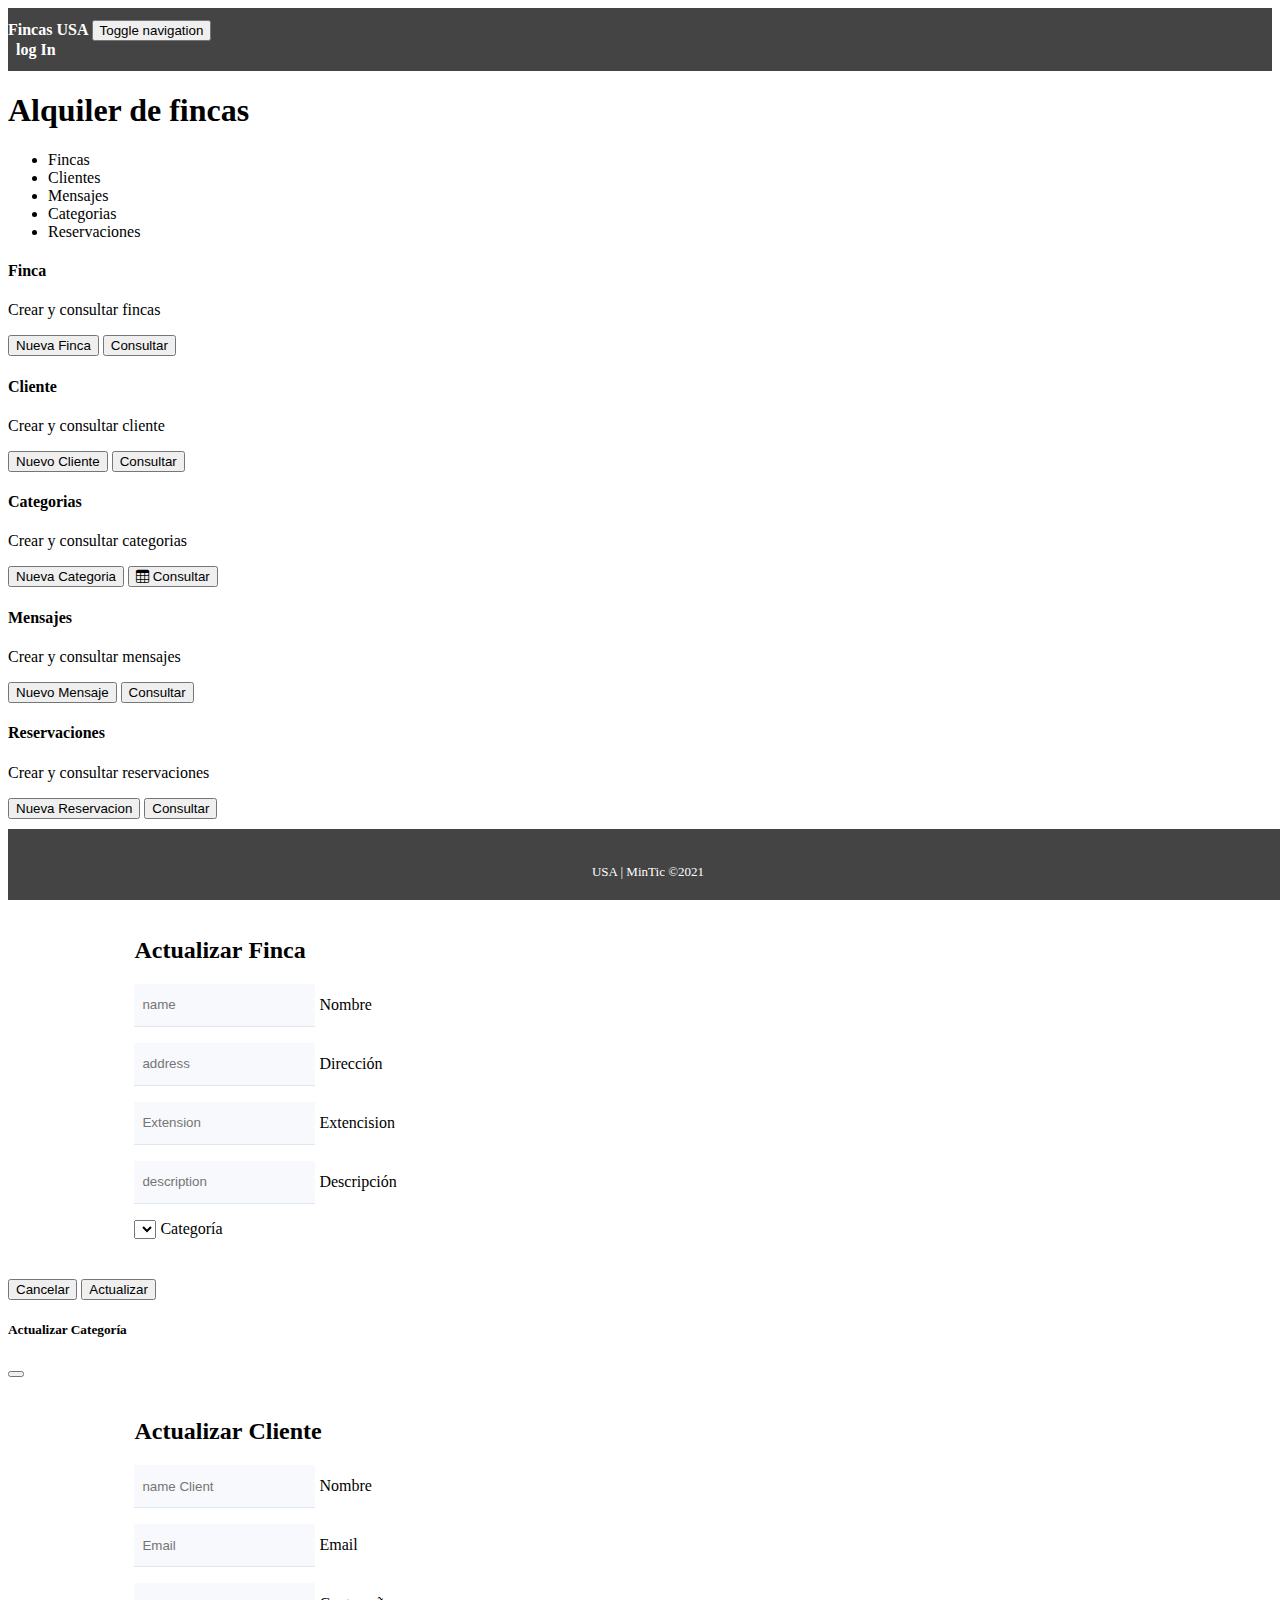
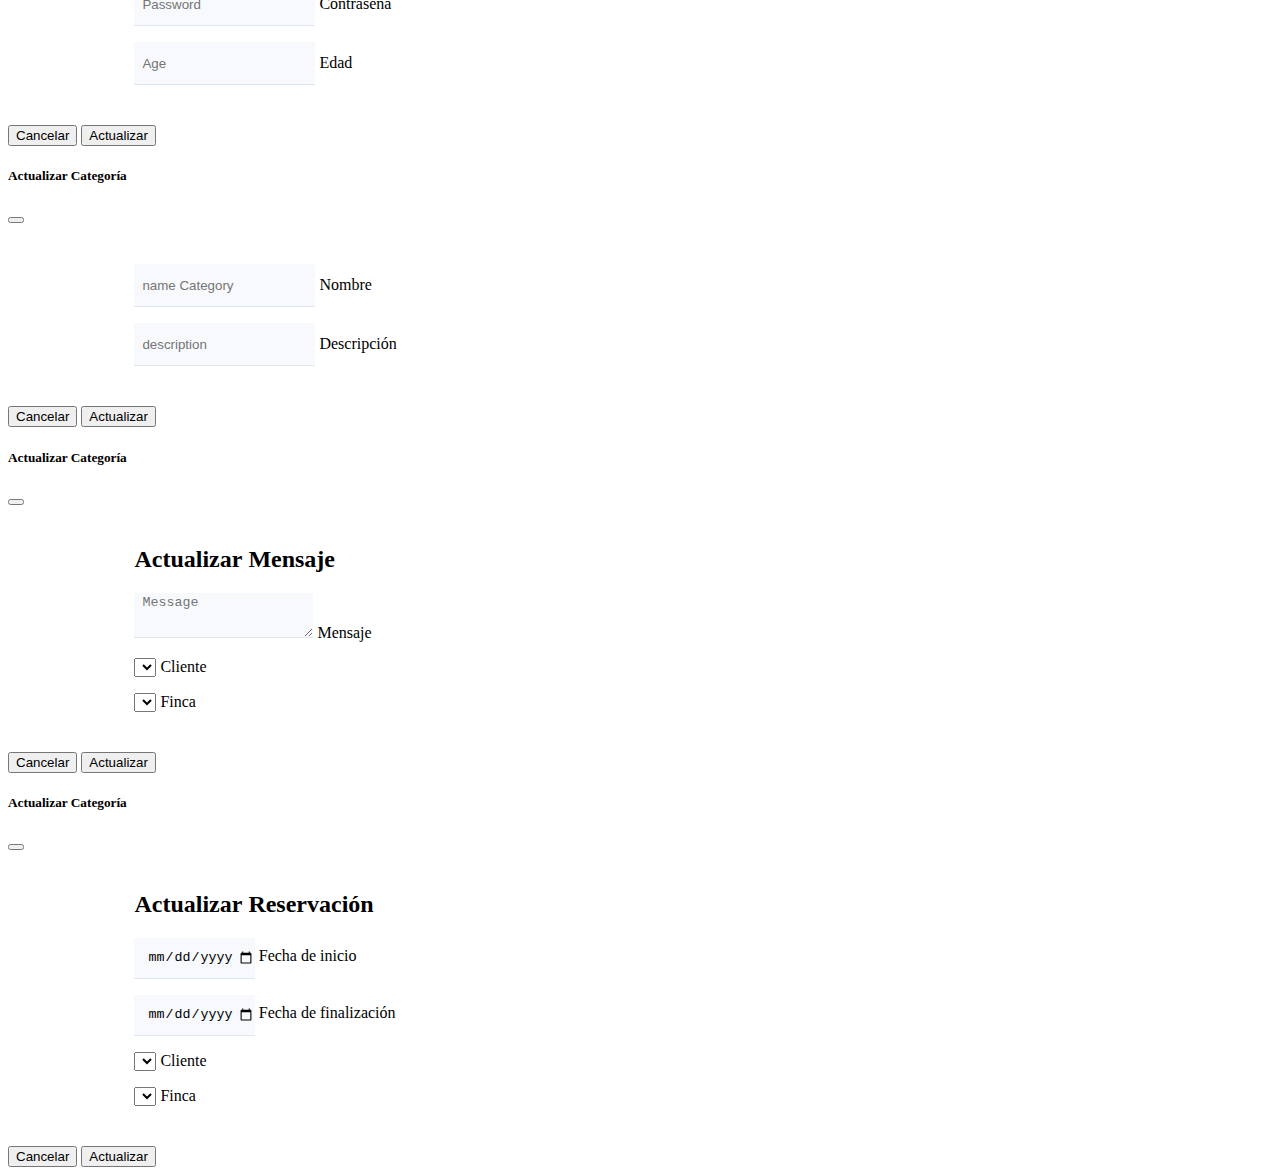
==== commit 295e4580: "Se creo crud de las demas tablas avance sin pruebas" ====
--- a/index.html
+++ b/index.html
@@ -64,13 +64,13 @@
                 </div>
                 <div class="tab-pane fade" id="nav-message" role="tabpanel" aria-labelledby="nav-message-tab">
                     <h4 class="card-title">Mensajes</h4>
-                    <p class="card-text">Crear y consultar categorias</p>
+                    <p class="card-text">Crear y consultar mensajes</p>
                     <button class="btn btn-primary" type="button" id="btnMessage">Nuevo Mensaje</button>
                     <button class="btn btn-primary" type="button" id="btnListMessage">Consultar</button>
                 </div>
                 <div class="tab-pane fade" id="nav-reservation" role="tabpanel" aria-labelledby="nav-reservation-tab">
                     <h4 class="card-title">Reservaciones</h4>
-                    <p class="card-text">Crear y consultar categorias</p>
+                    <p class="card-text">Crear y consultar reservaciones</p>
                     <button class="btn btn-primary" type="button" id="btnReservation">Nueva Reservacion</button>
                     <button class="btn btn-primary" type="button" id="btnListReservation">Consultar</button>
                 </div>
@@ -96,11 +96,11 @@
                 <label for="description">Descripción</label>
             </div>
             <div class="mb-3 form-floating">
-                <select name="category" id="categID" class="form-select" aria-label="Floating label Categoria ID"><option selected>Eliga la categoria</option></select>
+                <select name="category" id="categID" class="form-select" aria-label="Floating label Categoria ID"></select>
                 <label for="categID">Categoría</label>
             </div>
             <div class="mb-3 form-floating">
-                <button class="btn btn-primary d-block w-50 mx-auto" type="submit">Crear</button>
+                <button class="btn btn-primary d-block w-50 mx-auto" type="submit" id="createFarm">Crear</button>
             </div>
         </form>
         <!--Form Create Client-->
@@ -123,7 +123,7 @@
                 <label for="ageClient">Edad</label>
             </div>
             <div class="mb-3 form-floating">
-                <button class="btn btn-primary d-block w-50 mx-auto" type="submit">Crear Cliente</button>
+                <button class="btn btn-primary d-block w-50 mx-auto" type="submit" id="createClient">Crear Cliente</button>
             </div>
         </form>
         <!--Form Message-->
@@ -135,15 +135,15 @@
                 <label for="smsText">Mensaje</label>
             </div>
             <div class="mb-3 form-floating">
-                <select name="category" id="clientID" class="form-select" aria-label="Floating label Categoria ID"><option selected>Eliga el cliente</option></select>
+                <select name="category" id="clientID" class="form-select" aria-label="Floating label Categoria ID"></select>
                 <label for="clientID">Cliente</label>
             </div>
             <div class="mb-3 form-floating">
-                <select name="category" id="farmID" class="form-select" aria-label="Floating label Categoria ID"><option selected>Eliga la finca</option></select>
+                <select name="category" id="farmID" class="form-select" aria-label="Floating label Categoria ID"></select>
                 <label for="farmID">Finca</label>
             </div>
             <div class="mb-3 form-floating">
-                <button class="btn btn-primary d-block w-50 mx-auto" type="submit">Crear</button>
+                <button class="btn btn-primary d-block w-50 mx-auto" type="submit" id="createMessage">Crear</button>
             </div>
         </form>
         <!--Form Category-->
@@ -180,15 +180,15 @@
                 <label for="endDate">Fecha de finalización</label>
             </div>
             <div class="mb-3 form-floating">
-                <select name="category" id="idClient" class="form-select" aria-label="Floating label Categoria ID"><option selected>Eliga el cliente</option></select>
+                <select name="category" id="idClient" class="form-select" aria-label="Floating label Categoria ID"></select>
                 <label for="idClient">Cliente</label>
             </div>
             <div class="mb-3 form-floating">
-                <select name="category" id="idFarm" class="form-select" aria-label="Floating label Categoria ID"><option selected>Eliga la finca</option></select>
+                <select name="category" id="idFarm" class="form-select" aria-label="Floating label Categoria ID"></select>
                 <label for="idFarm">Finca</label>
             </div>
             <div class="mb-3 form-floating">
-                <button class="btn btn-primary d-block w-50 mx-auto" type="submit">Crear Reserva</button>
+                <button class="btn btn-primary d-block w-50 mx-auto" type="submit" id="createReserva">Crear Reserva</button>
             </div>
         </form>
         <!--Table show data-->
@@ -221,7 +221,7 @@
                         <label for="uptDescription">Descripción</label>
                     </div>
                     <div class="mb-3 form-floating">
-                        <select name="category" id="uptCatID" class="form-select" aria-label="Floating label Categoria ID"><option id="vCat">Elige Categoria</option></select>
+                        <select name="category" id="uptCatID" class="form-select" aria-label="Floating label Categoria ID"></select>
                         <label for="uptCatID">Categoría</label>
                     </div>
                     <input type="hidden" id="farmsID">
@@ -261,6 +261,7 @@
                         <input type="number" id="uptAgeClient" class="form-control" placeholder="Age">
                         <label for="uptAgeClient">Edad</label>
                     </div>
+                    <input type="hidden" id="clientsID">
                   </form>
                 </div>
                 <div class="modal-footer">
@@ -311,17 +312,18 @@
                     <h2 class="text-center"><strong>Actualizar</strong> Mensaje</h2>
                     <div class="mb-3 form-floating">
                         <!--<input type="text" id="smsText" class="form-control" placeholder="Mensaje">-->
-                        <textarea id="smsText" class="form-control" placeholder="Message"></textarea>
-                        <label for="smsText">Mensaje</label>
-                    </div>
-                    <div class="mb-3 form-floating">
-                        <select name="category" id="uptClient" class="form-select" aria-label="Floating label Categoria ID"><option selected>Eliga el cliente</option></select>
+                        <textarea id="usmsText" class="form-control" placeholder="Message"></textarea>
+                        <label for="usmsText">Mensaje</label>
+                    </div>
+                    <div class="mb-3 form-floating">
+                        <select name="category" id="uptClient" class="form-select" aria-label="Floating label Categoria ID"></select>
                         <label for="uptClient">Cliente</label>
                     </div>
                     <div class="mb-3 form-floating">
-                        <select name="category" id="uptFarm" class="form-select" aria-label="Floating label Categoria ID"><option selected>Eliga la finca</option></select>
+                        <select name="category" id="uptFarm" class="form-select" aria-label="Floating label Categoria ID"></select>
                         <label for="uptFarm">Finca</label>
                     </div>
+                    <input type="hidden" id="messageID">
                   </form>
                 </div>
                 <div class="modal-footer">
@@ -351,13 +353,14 @@
                         <label for="uendDate">Fecha de finalización</label>
                     </div>
                     <div class="mb-3 form-floating">
-                        <select name="category" id="uptClientt" class="form-select" aria-label="Floating label Categoria ID"><option selected>Eliga el cliente</option></select>
+                        <select name="category" id="uptClientt" class="form-select" aria-label="Floating label Categoria ID"></select>
                         <label for="uptClientt">Cliente</label>
                     </div>
                     <div class="mb-3 form-floating">
-                        <select name="category" id="uptFarmm" class="form-select" aria-label="Floating label Categoria ID"><option selected>Eliga la finca</option></select>
+                        <select name="category" id="uptFarmm" class="form-select" aria-label="Floating label Categoria ID"></select>
                         <label for="uptFarmm">Finca</label>
                     </div>
+                    <input type="hidden" id="reservationID">
                   </form>
                 </div>
                 <div class="modal-footer">
@@ -368,21 +371,6 @@
             </div>
           </div>
     </div>
-    <hr>
-    <h1> Fincas</h1>
-    <div id="resultado2"></div>
-    <button onclick="traerInformacionFincas()" > Consultar Fincas</button>
-    
-    <div>
-        
-        <input type="text" id="Fname" placeholder="name">
-        <input type="text" id="Faddress" placeholder="address">
-        <input type="number" id="Fextension" placeholder="extension">
-        <input type="text" id="Fdescription" placeholder="description">
-        <select name="category" id="Categorias" placeholder="category_id">
-        </select>
-    </div>
-    <button onclick="guardarInformacionFincas()">Guardar Fincas</button>
     <!--Pie de página-->
     <footer class="footer-basic">
         <p class="copyright">USA | MinTic ©2021</p>
@@ -391,6 +379,5 @@
     <script src="https://cdn.jsdelivr.net/npm/bootstrap@5.1.3/dist/js/bootstrap.bundle.min.js" integrity="sha384-ka7Sk0Gln4gmtz2MlQnikT1wXgYsOg+OMhuP+IlRH9sENBO0LRn5q+8nbTov4+1p" crossorigin="anonymous"></script>
     <script src="https://ajax.googleapis.com/ajax/libs/jquery/3.6.0/jquery.min.js"></script>
     <script type="text/javascript" src="js/misFunciones.js"></script>
-    <script type="text/javascript" src="js/cargarDatos.js"></script>
 </body>
 </html>--- a/css/style.css
+++ b/css/style.css
@@ -81,6 +81,9 @@
   padding: 20px 0;
   background-color: #444;
   color: #fff;
+  position: fixed;
+  width: 100%;
+  bottom: 0px;
 }
 .footer-basic .copyright {
   margin-top: 15px;
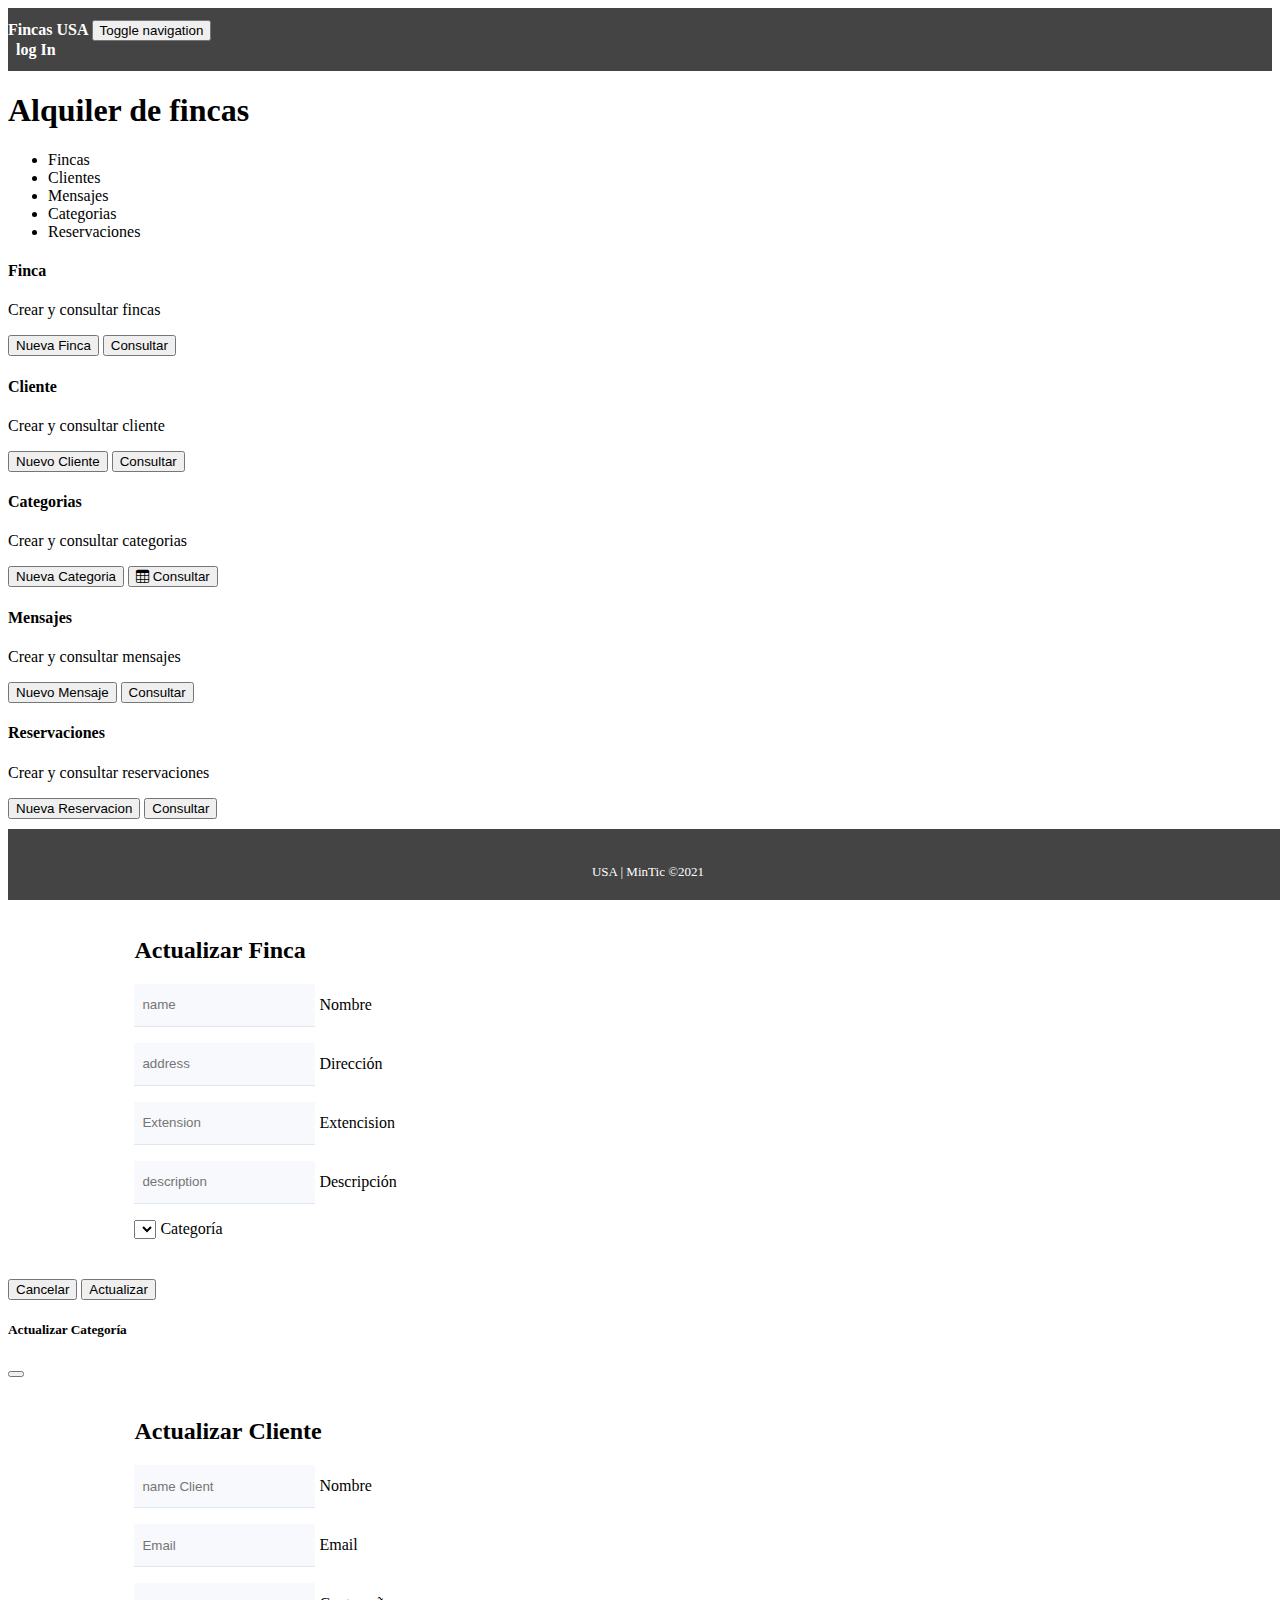
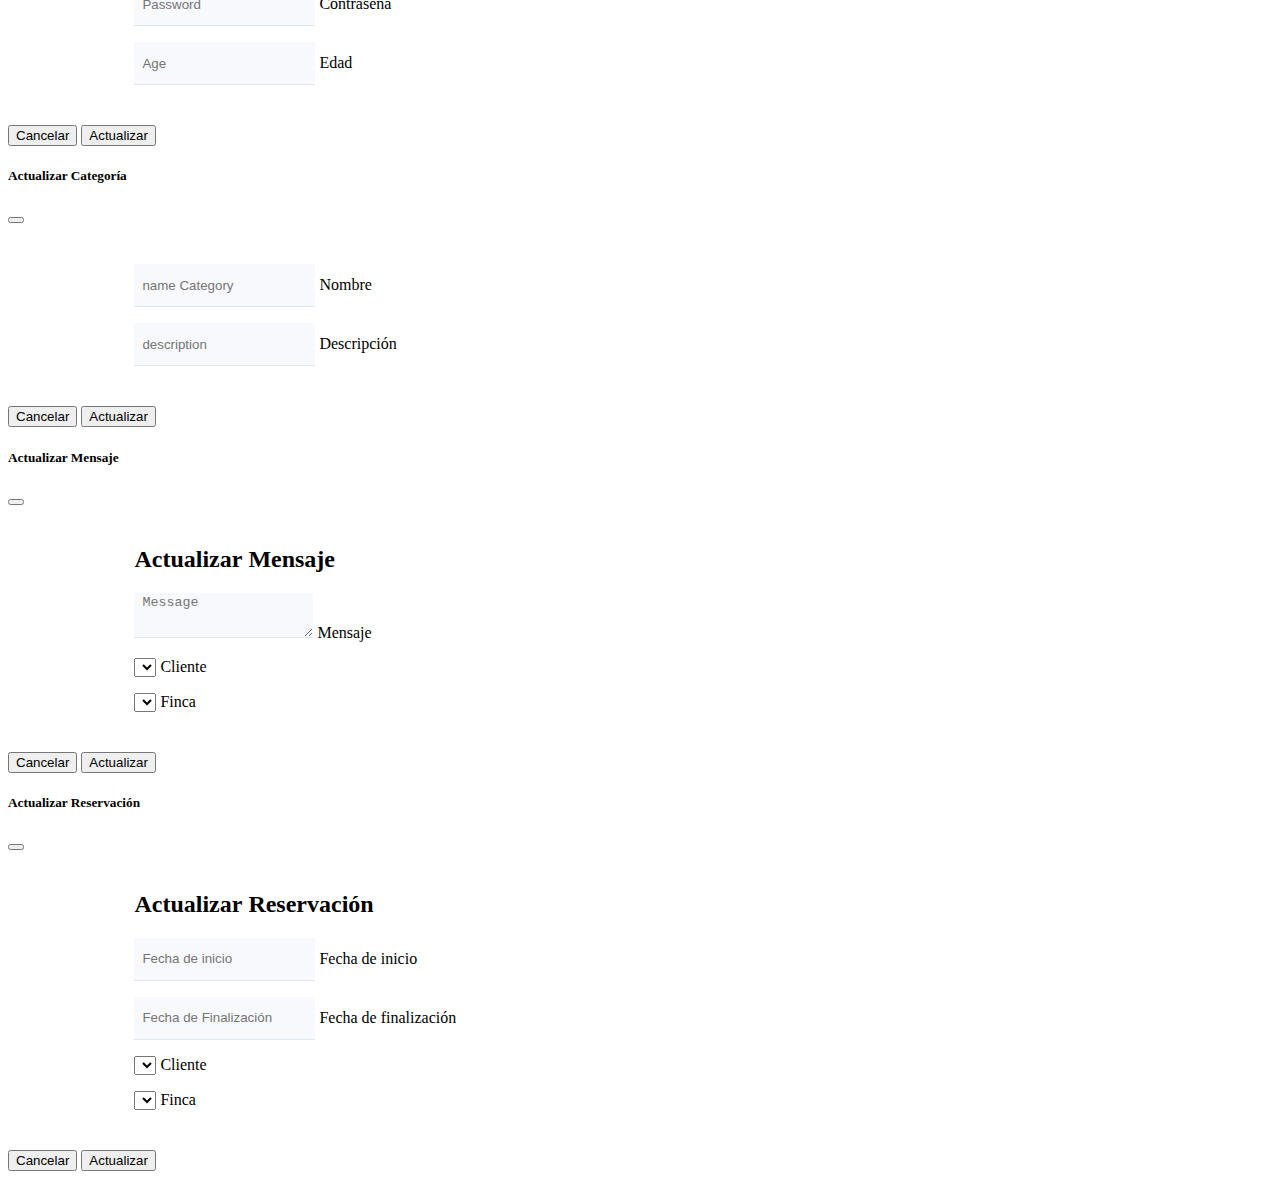
==== commit a46d35d8: "se repararon los campos para mostrar la información del json" ====
--- a/index.html
+++ b/index.html
@@ -304,14 +304,13 @@
             <div class="modal-dialog">
               <div class="modal-content">
                 <div class="modal-header">
-                  <h5 class="modal-title" id="exampleModalLabel">Actualizar Categoría</h5>
+                  <h5 class="modal-title" id="exampleModalLabel">Actualizar Mensaje</h5>
                   <button type="button" class="btn-close" data-bs-dismiss="modal" aria-label="Close"></button>
                 </div>
                 <div class="modal-body">
                   <form id="uMessage">
                     <h2 class="text-center"><strong>Actualizar</strong> Mensaje</h2>
                     <div class="mb-3 form-floating">
-                        <!--<input type="text" id="smsText" class="form-control" placeholder="Mensaje">-->
                         <textarea id="usmsText" class="form-control" placeholder="Message"></textarea>
                         <label for="usmsText">Mensaje</label>
                     </div>
@@ -338,18 +337,18 @@
             <div class="modal-dialog">
               <div class="modal-content">
                 <div class="modal-header">
-                  <h5 class="modal-title" id="exampleModalLabel">Actualizar Categoría</h5>
+                  <h5 class="modal-title" id="exampleModalLabel">Actualizar Reservación</h5>
                   <button type="button" class="btn-close" data-bs-dismiss="modal" aria-label="Close"></button>
                 </div>
                 <div class="modal-body">
                   <form id="uReservation">
                     <h2 class="text-center"><strong>Actualizar</strong> Reservación</h2>
                     <div class="mb-3 form-floating">
-                        <input type="date" id="ustartDate" class="form-control" placeholder="Fecha de inicio">
+                        <input type="datetime" id="ustartDate" class="form-control" placeholder="Fecha de inicio">
                         <label for="ustartDate">Fecha de inicio</label>
                     </div>
                     <div class="mb-3 form-floating">
-                        <input type="date" id="uendDate" class="form-control" placeholder="Fecha de Finalización">
+                        <input type="datetime" id="uendDate" class="form-control" placeholder="Fecha de Finalización">
                         <label for="uendDate">Fecha de finalización</label>
                     </div>
                     <div class="mb-3 form-floating">
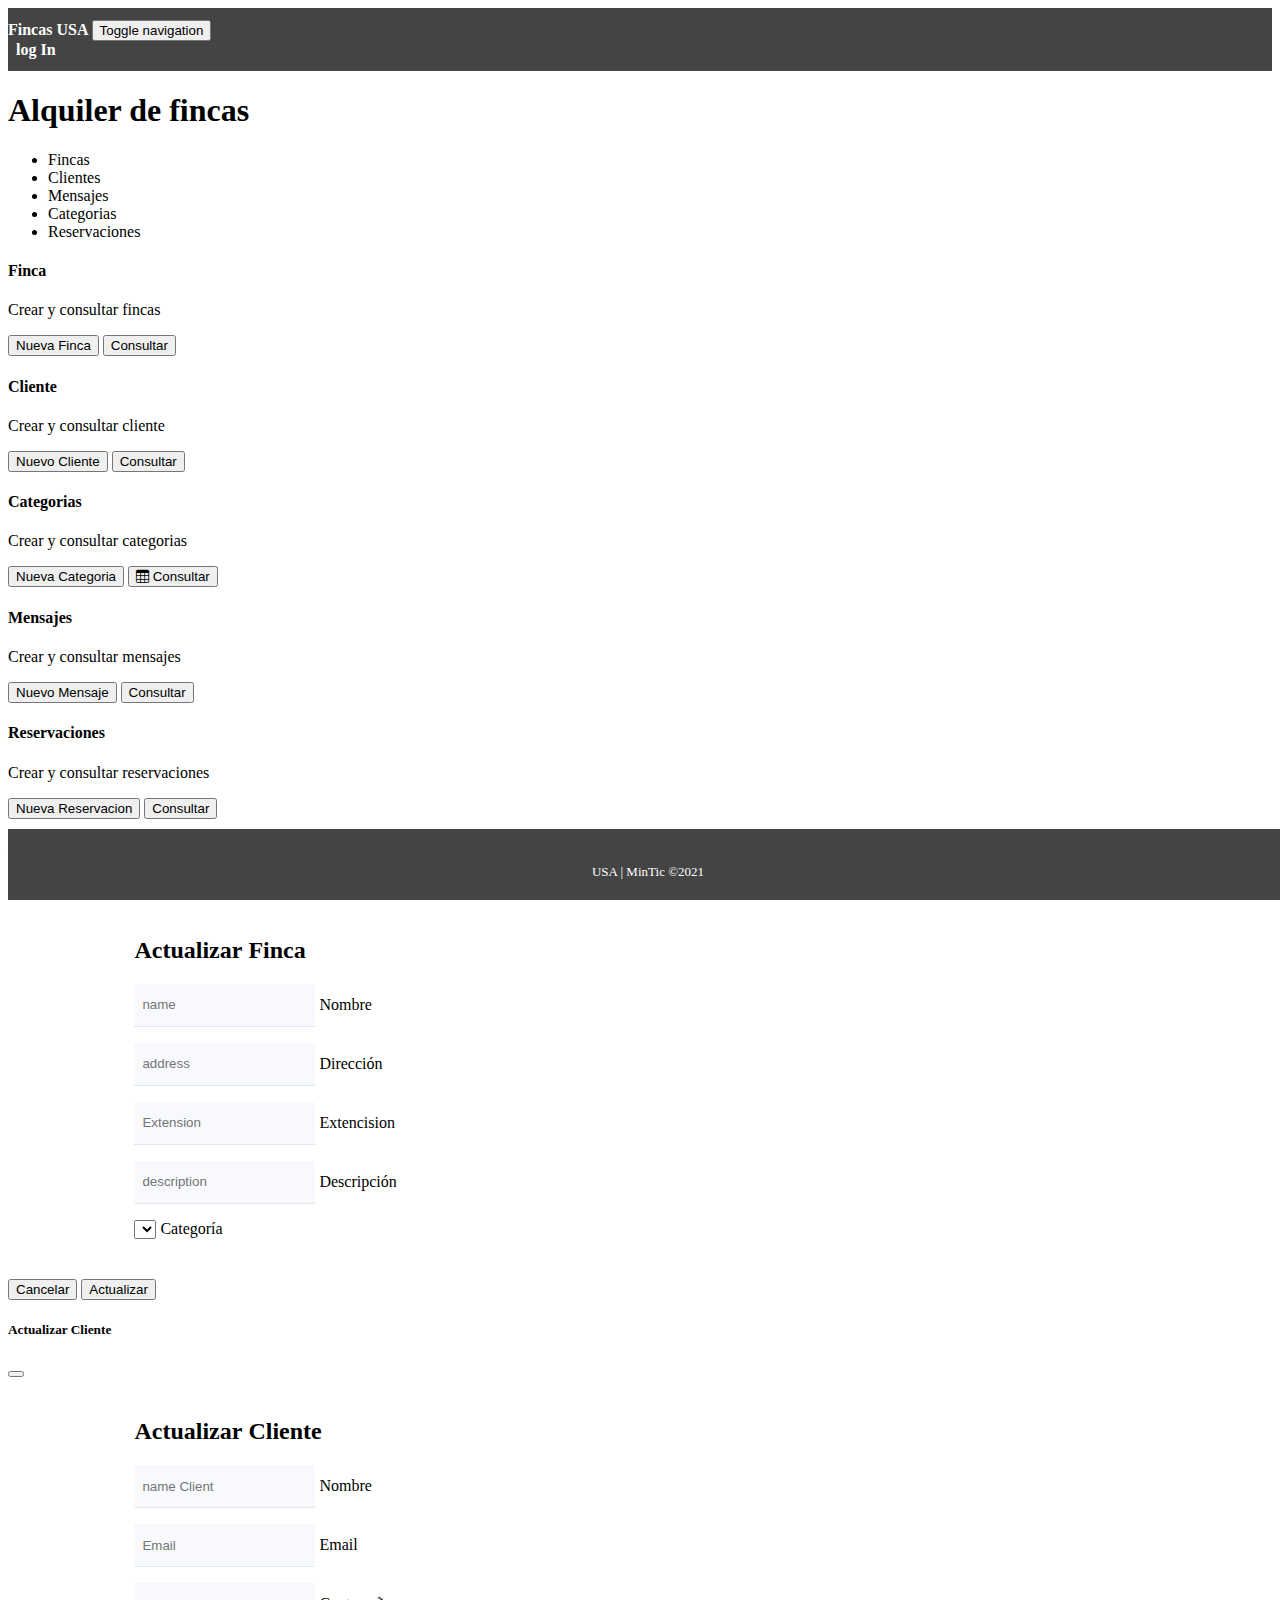
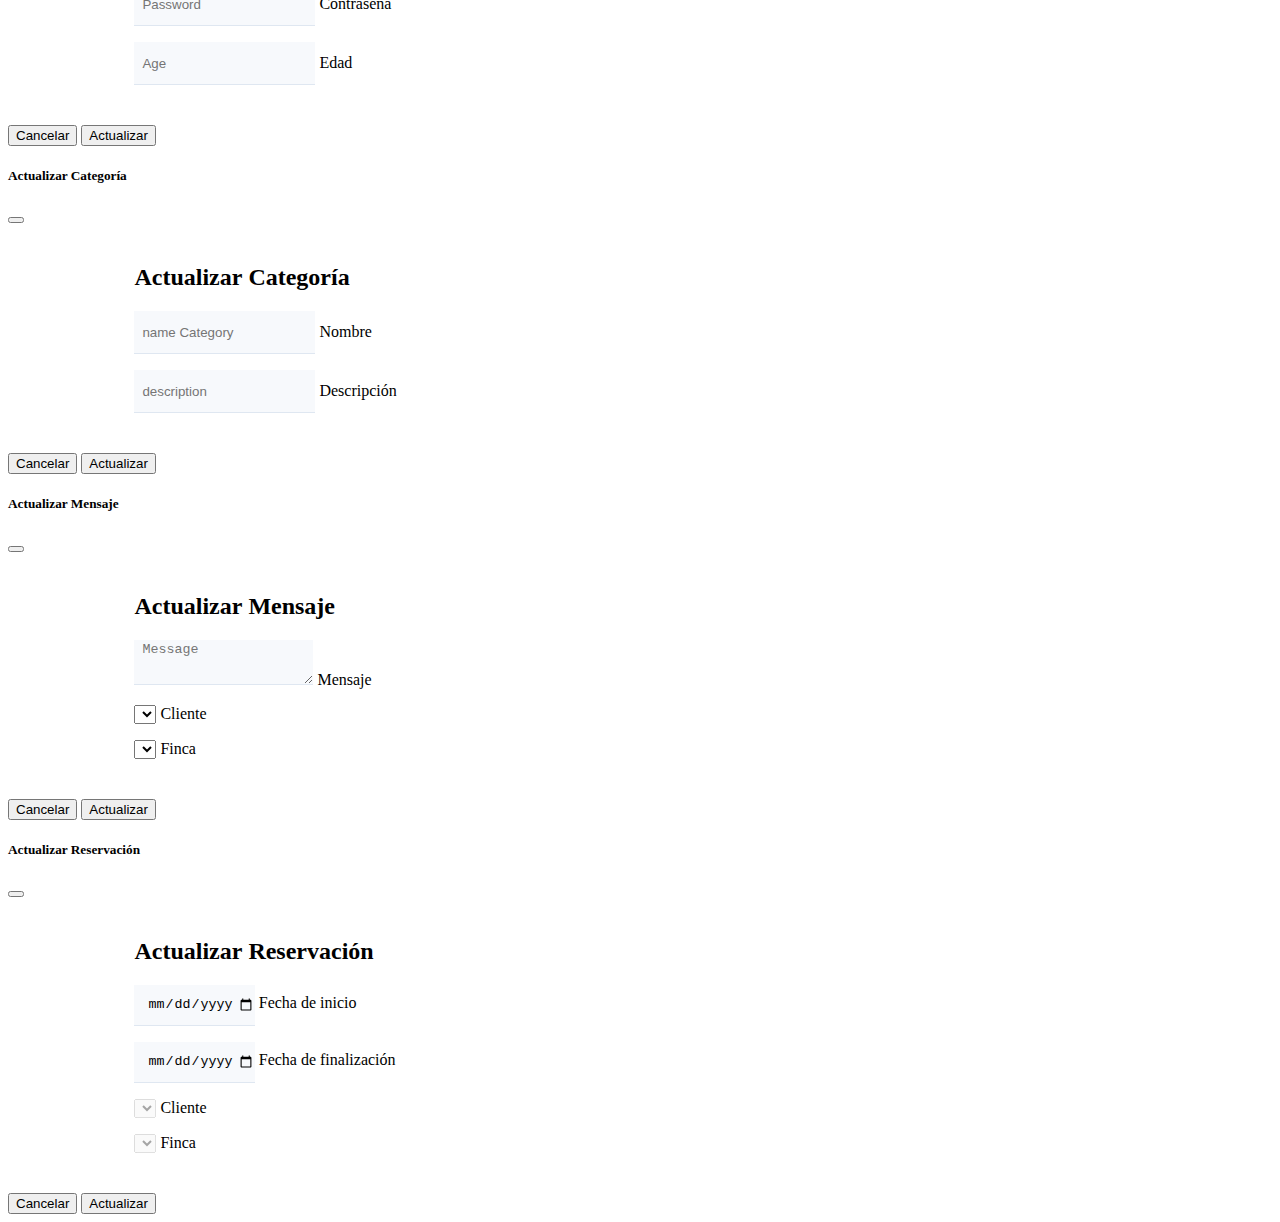
==== commit e8319e17: "Se corrigieron los campos para mostrar correctamente los datos" ====
--- a/index.html
+++ b/index.html
@@ -198,7 +198,7 @@
             <div class="modal-dialog">
               <div class="modal-content">
                 <div class="modal-header">
-                  <h5 class="modal-title" id="exampleModalLabel">Actualizar Categoría</h5>
+                  <h5 class="modal-title" id="exampleModalLabel">Actualizar Finca</h5>
                   <button type="button" class="btn-close" data-bs-dismiss="modal" aria-label="Close"></button>
                 </div>
                 <div class="modal-body">
@@ -239,7 +239,7 @@
             <div class="modal-dialog">
               <div class="modal-content">
                 <div class="modal-header">
-                  <h5 class="modal-title" id="exampleModalLabel">Actualizar Categoría</h5>
+                  <h5 class="modal-title" id="exampleModalLabel">Actualizar Cliente</h5>
                   <button type="button" class="btn-close" data-bs-dismiss="modal" aria-label="Close"></button>
                 </div>
                 <div class="modal-body">
@@ -281,6 +281,7 @@
                 </div>
                 <div class="modal-body">
                   <form id="uCategory">
+                    <h2 class="text-center"><strong>Actualizar</strong> Categoría</h2>
                     <div class="mb-3 form-floating">
                         <input type="text" id="uNameCat" class="form-control" placeholder="name Category">
                         <label for="uameCat">Nombre</label>
@@ -344,19 +345,19 @@
                   <form id="uReservation">
                     <h2 class="text-center"><strong>Actualizar</strong> Reservación</h2>
                     <div class="mb-3 form-floating">
-                        <input type="datetime" id="ustartDate" class="form-control" placeholder="Fecha de inicio">
+                        <input type="date" id="ustartDate" class="form-control" placeholder="Fecha de inicio">
                         <label for="ustartDate">Fecha de inicio</label>
                     </div>
                     <div class="mb-3 form-floating">
-                        <input type="datetime" id="uendDate" class="form-control" placeholder="Fecha de Finalización">
+                        <input type="date" id="uendDate" class="form-control" placeholder="Fecha de Finalización">
                         <label for="uendDate">Fecha de finalización</label>
                     </div>
                     <div class="mb-3 form-floating">
-                        <select name="category" id="uptClientt" class="form-select" aria-label="Floating label Categoria ID"></select>
+                        <select name="category" id="uptClientt" class="form-select" aria-label="Floating label Categoria ID" disabled></select>
                         <label for="uptClientt">Cliente</label>
                     </div>
                     <div class="mb-3 form-floating">
-                        <select name="category" id="uptFarmm" class="form-select" aria-label="Floating label Categoria ID"></select>
+                        <select name="category" id="uptFarmm" class="form-select" aria-label="Floating label Categoria ID" disabled></select>
                         <label for="uptFarmm">Finca</label>
                     </div>
                     <input type="hidden" id="reservationID">
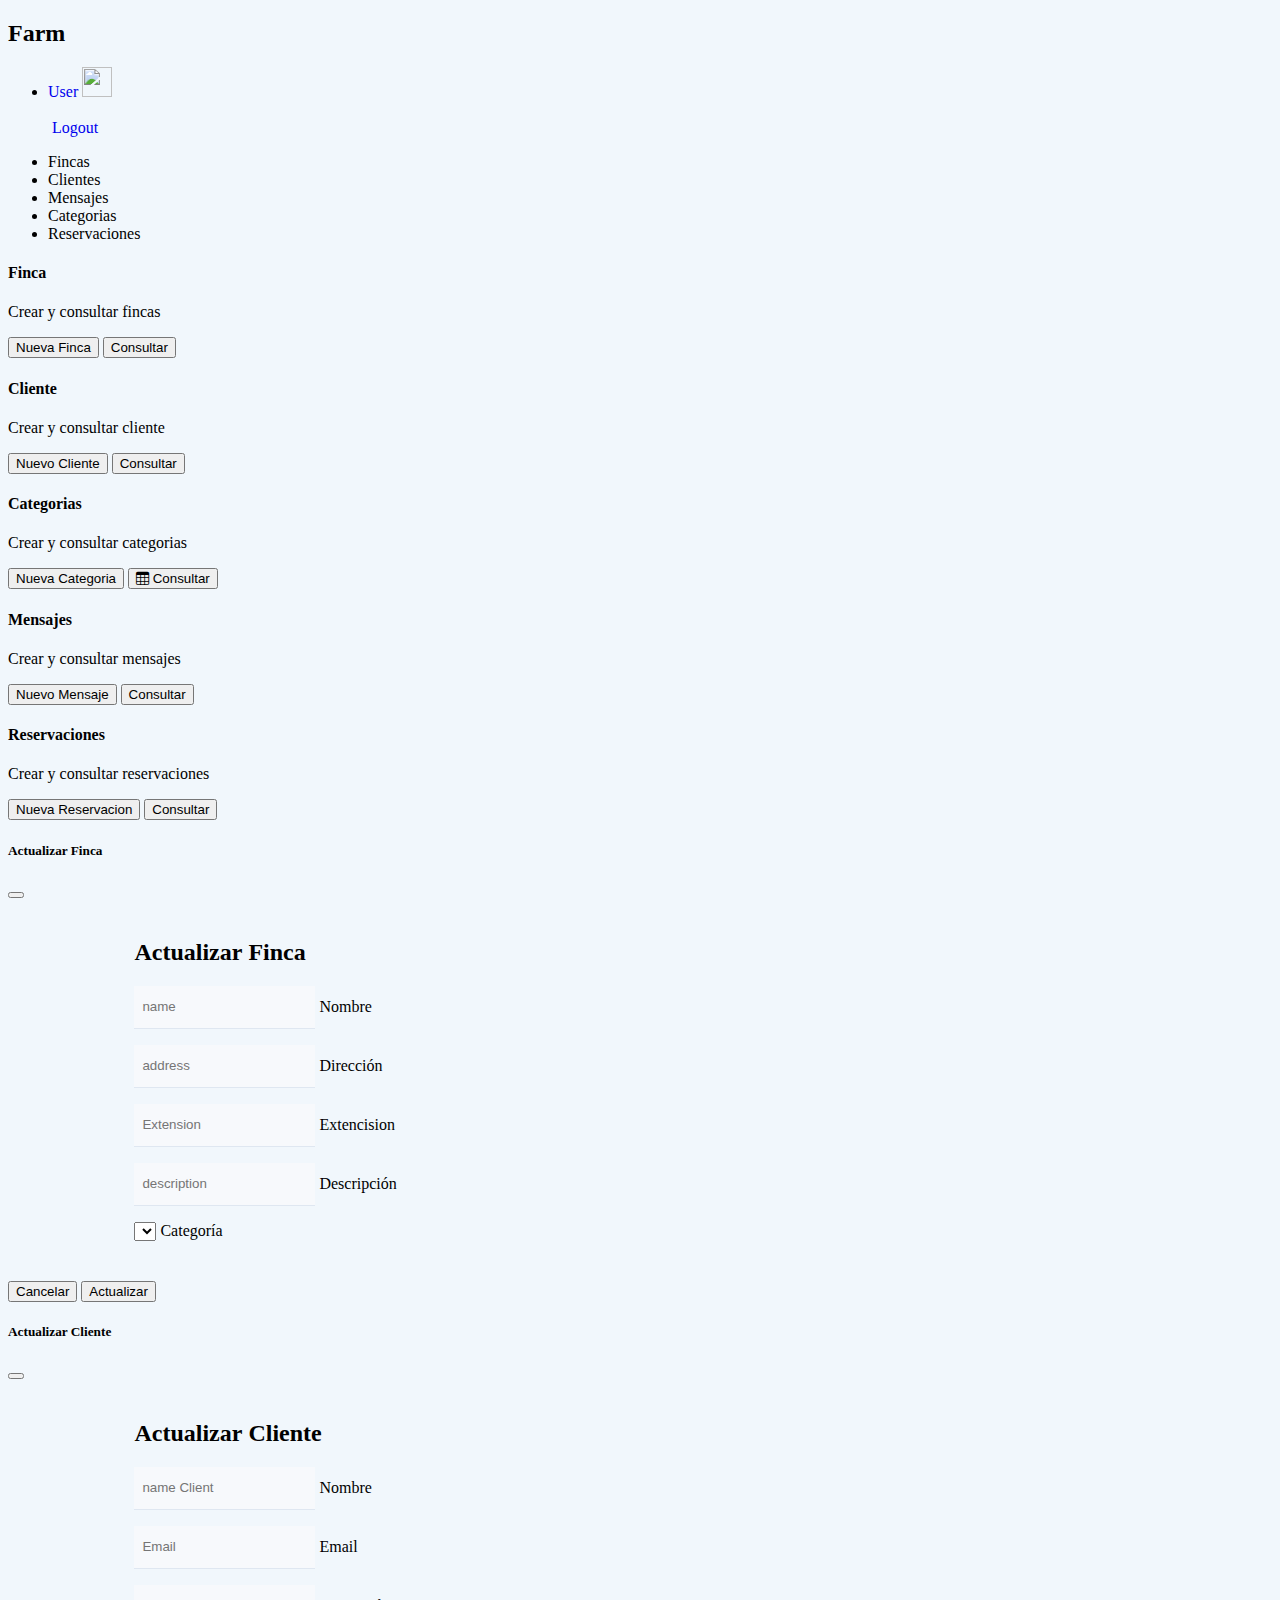
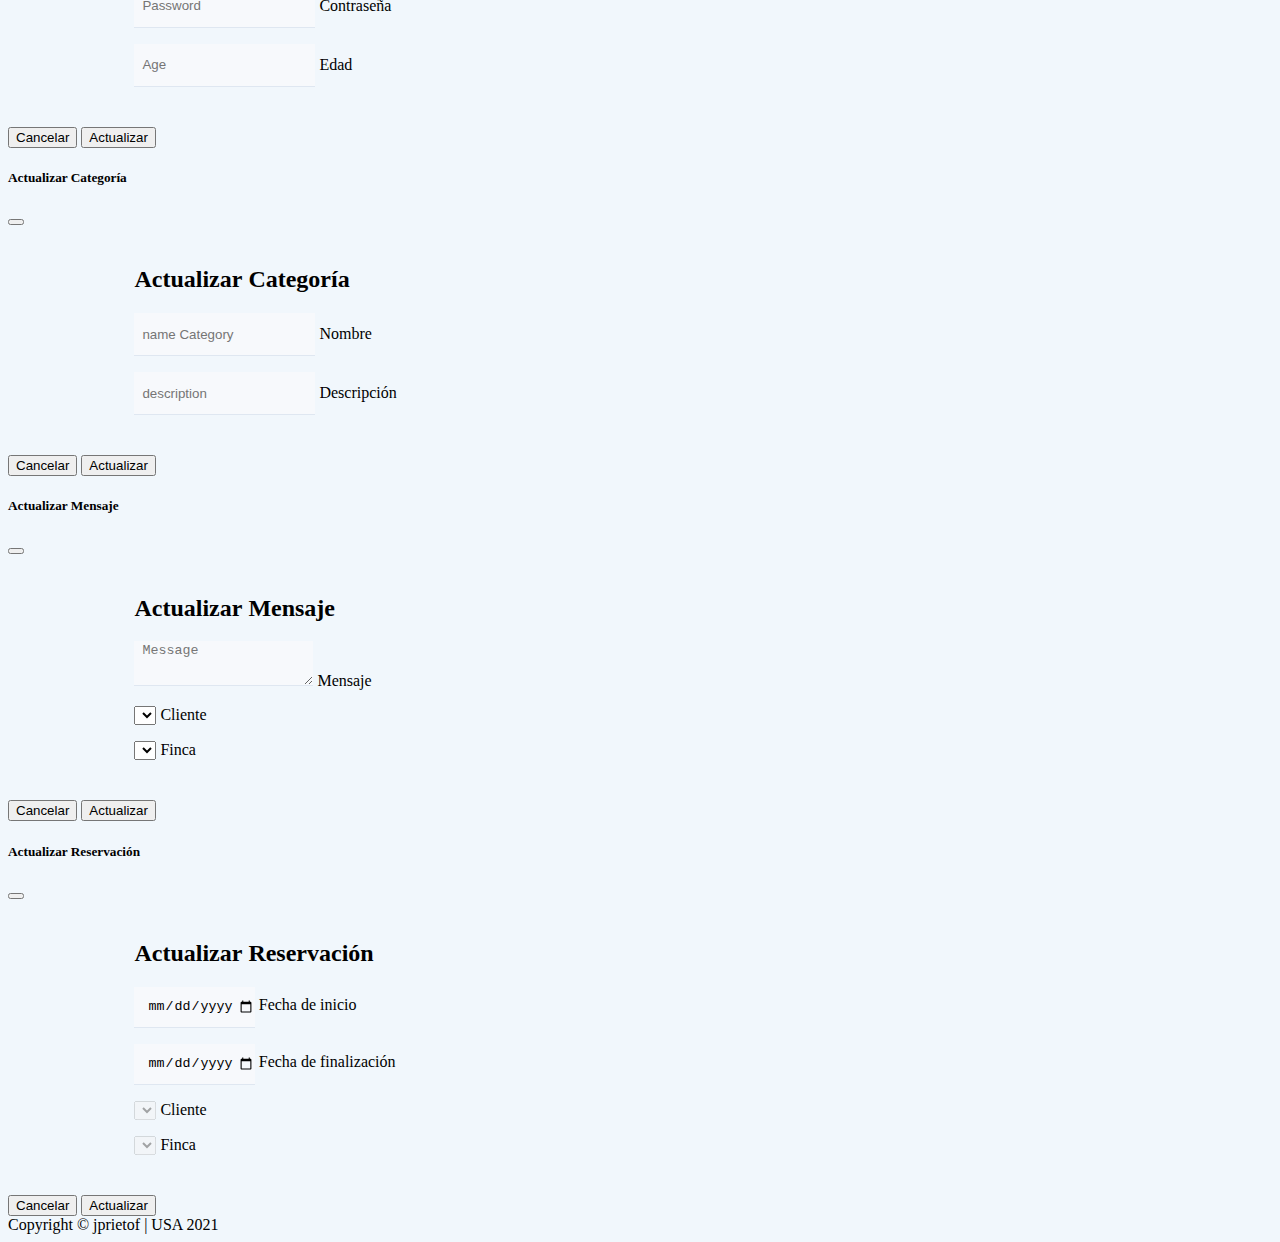
==== commit a05a03b1: "cambios en navbar, footer y login" ====
--- a/index.html
+++ b/index.html
@@ -10,26 +10,27 @@
     <title>Fincas</title>
 </head>
 <body>
-    <header class="header-dark">
-        <nav class="navbar navbar-expand-lg">
-            <div class="container">
-                <a class="navbar-brand" href="#">Fincas USA</a>
-                <button data-bs-toggle="collapse" data-bs-target="#navcol-1" class="navbar-toggler">
-                    <span class="visually-hidden">Toggle navigation</span>
-                    <span class="navbar-toggler-icon"></span>
-                </button>
-            </div>
-            
-            <div class="collapse navbar-collapse">
-                <span class="navbar-text">
-                    <a class="login" href="#">log In</a>
-                </span>
-            </div>
-        </nav>
-        <div class="col-md-8 offset-md-2">
-            <h1 class="text-center">Alquiler de fincas</h1>
-        </div>
-    </header>
+    <nav class="navbar navbar-light navbar-expand bg-white shadow mb-4 topbar static-top">
+    	<div class="container-fluid">
+    		<h2>Farm</h2>
+        	<ul class="navbar-nav flex-nowrap ms-auto">
+            	<div class="d-none d-sm-block topbar-divider"></div>
+            	<li class="nav-item dropdown no-arrow">
+                	<div class="nav-item dropdown no-arrow">
+                		<a aria-expanded="false" data-bs-toggle="dropdown" class="dropdown-toggle nav-link" href="#">
+                			<span class="d-none d-lg-inline me-2 text-gray-600 small" id="user">User</span>
+                			<img id="imagen" class="prueba border rounded-circle img-profile float-left" src="https://cdn.pixabay.com/photo/2016/11/21/14/53/man-1845814_960_720.jpg"/>
+                		</a>
+                   		<div class="dropdown-menu shadow dropdown-menu-end animated--grow-in"><a class="dropdown-item" href="#">
+                   			<i class="fas fa-user fa-sm fa-fw me-2 text-gray-400"></i> </a><a class="dropdown-item" href="#">       
+                        	<div class="dropdown-divider"></div>
+                        	<a class="logout dropdown-item" href="http://localhost:8080/"><i class="fas fa-sign-out-alt fa-sm fa-fw me-2 text-gray-400"></i> Logout</a>
+                    	</div>
+                	</div>
+            	</li>
+        	</ul>
+   	 	</div>
+	</nav>
     <!--Card navigation-->
     <div class="container hero">
         <div class="card">
@@ -372,9 +373,11 @@
           </div>
     </div>
     <!--Pie de página-->
-    <footer class="footer-basic">
-        <p class="copyright">USA | MinTic ©2021</p>
-    </footer>
+    <footer class="bg-white sticky-footer fixed-bottom">
+    	<div class="container my-auto">
+        	<div class="text-center my-auto copyright"><span>Copyright © jprietof | USA 2021</span></div>
+    	</div>
+	</footer>
     <!--Scripts-->
     <script src="https://cdn.jsdelivr.net/npm/bootstrap@5.1.3/dist/js/bootstrap.bundle.min.js" integrity="sha384-ka7Sk0Gln4gmtz2MlQnikT1wXgYsOg+OMhuP+IlRH9sENBO0LRn5q+8nbTov4+1p" crossorigin="anonymous"></script>
     <script src="https://ajax.googleapis.com/ajax/libs/jquery/3.6.0/jquery.min.js"></script>
--- a/css/style.css
+++ b/css/style.css
@@ -1,3 +1,64 @@
+body {
+  background: #f1f7fc;
+}
+#imagen {
+  width: 30px;
+  height: 30px;
+}
+/*Login*/
+.login-clean {
+  /*background: #1e2833;*/
+  padding: 80px 0;
+}
+.login-clean form {
+  max-width: 320px;
+  width: 90%;
+  margin: 0 auto;
+  background-color: #ffffff;
+  padding: 40px;
+  border-radius: 4px;
+  color: #505e6c;
+  box-shadow: 1px 1px 5px rgba(0, 0, 0, 0.3);
+}
+.login-clean form h2 {
+  margin-top: 0;
+  margin-bottom: 0.5rem;
+  font-weight: 500;
+  line-height: 1.2;
+  text-align: center;
+}
+.login-clean .illustration {
+  text-align: center;
+  padding: 0 0 20px;
+  font-size: 100px;
+  /*color: rgb(244, 71, 107);*/
+  color: #1e2833;
+}
+.login-clean form .forgot {
+  display: block;
+  text-align: center;
+  font-size: 12px;
+  color: #6f7a85;
+  opacity: 0.9;
+  text-decoration: none;
+}
+.login-clean form .btn-primary {
+  background: #1e2833;
+  border: none;
+  border-radius: 4px;
+  padding: 11px;
+  box-shadow: none;
+  width: 60%;
+  /*margin-top: 26px;*/
+  margin: 26px auto;
+  text-shadow: none;
+  outline: none !important;
+}
+.login-clean form .btn-primary a {
+  text-decoration: none;
+  color: #fff;
+}
+
 /*.header-dark {
   background: #444;
 }*/
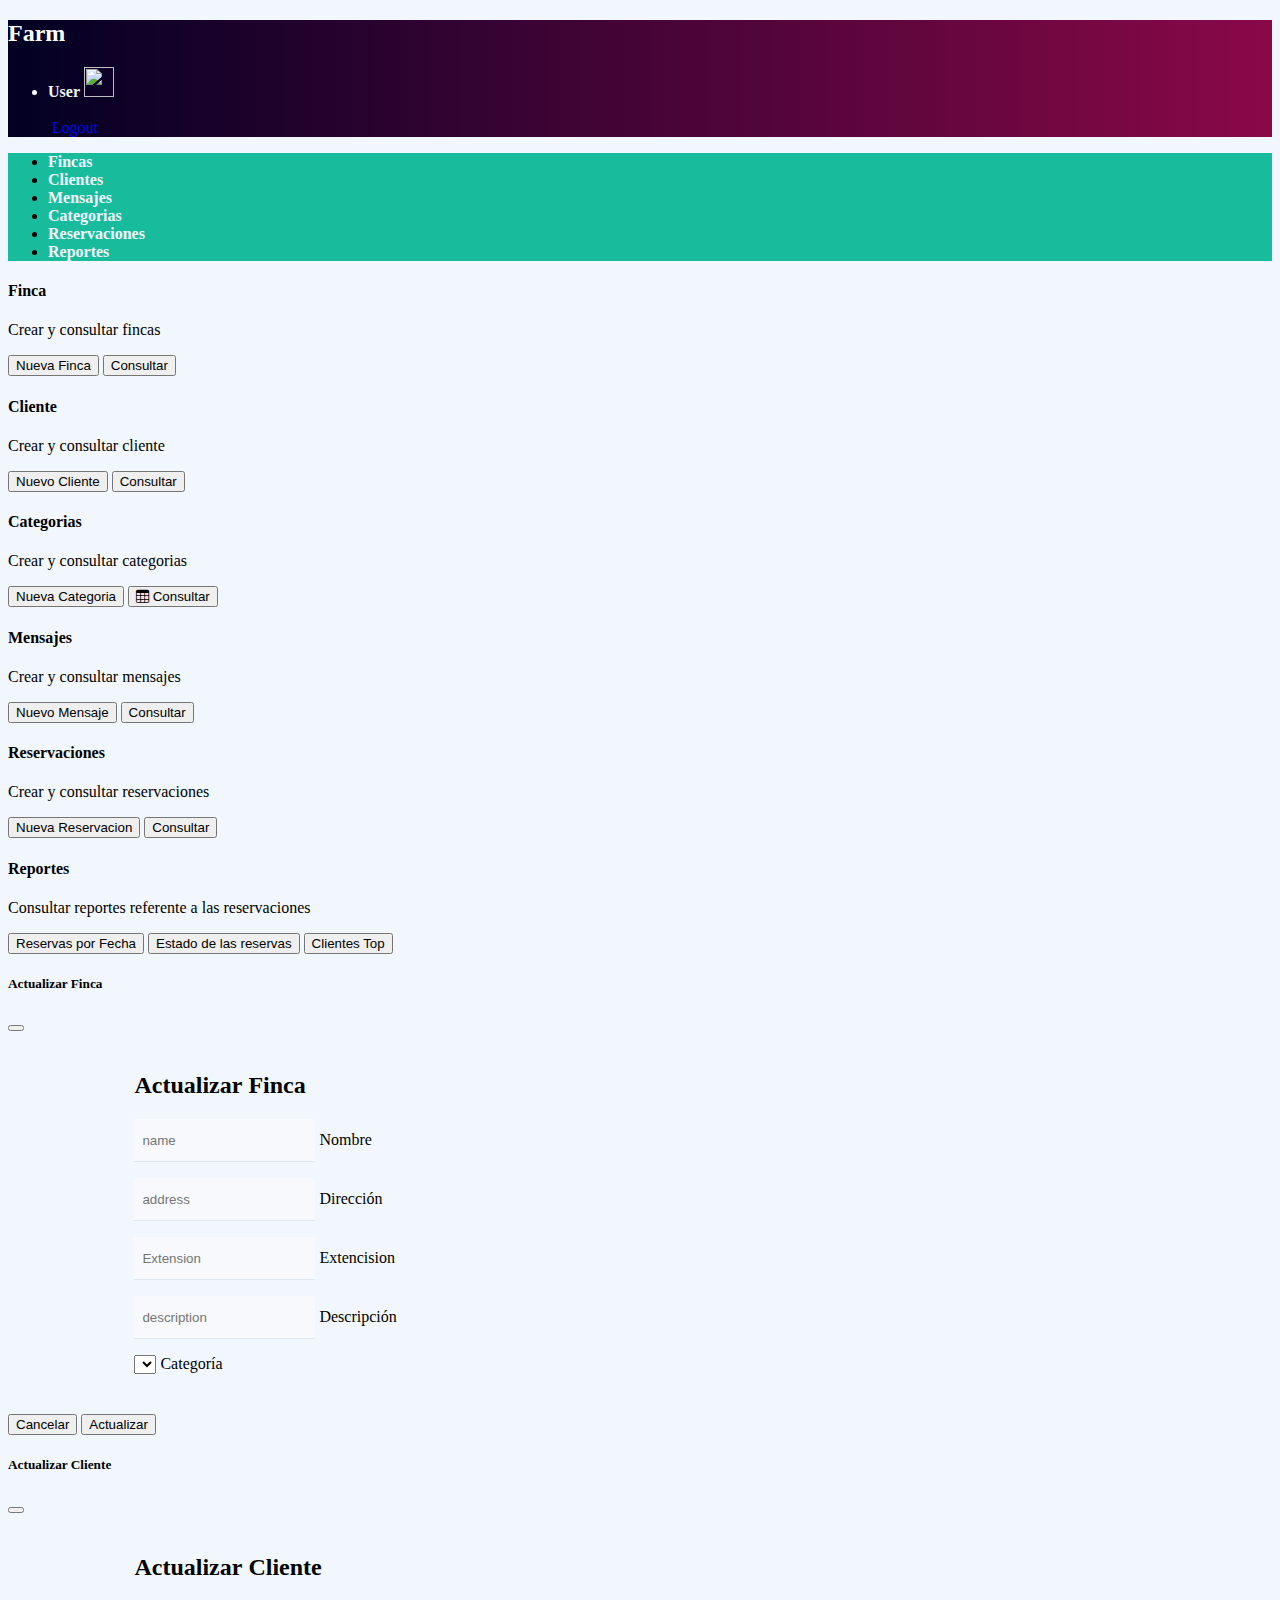
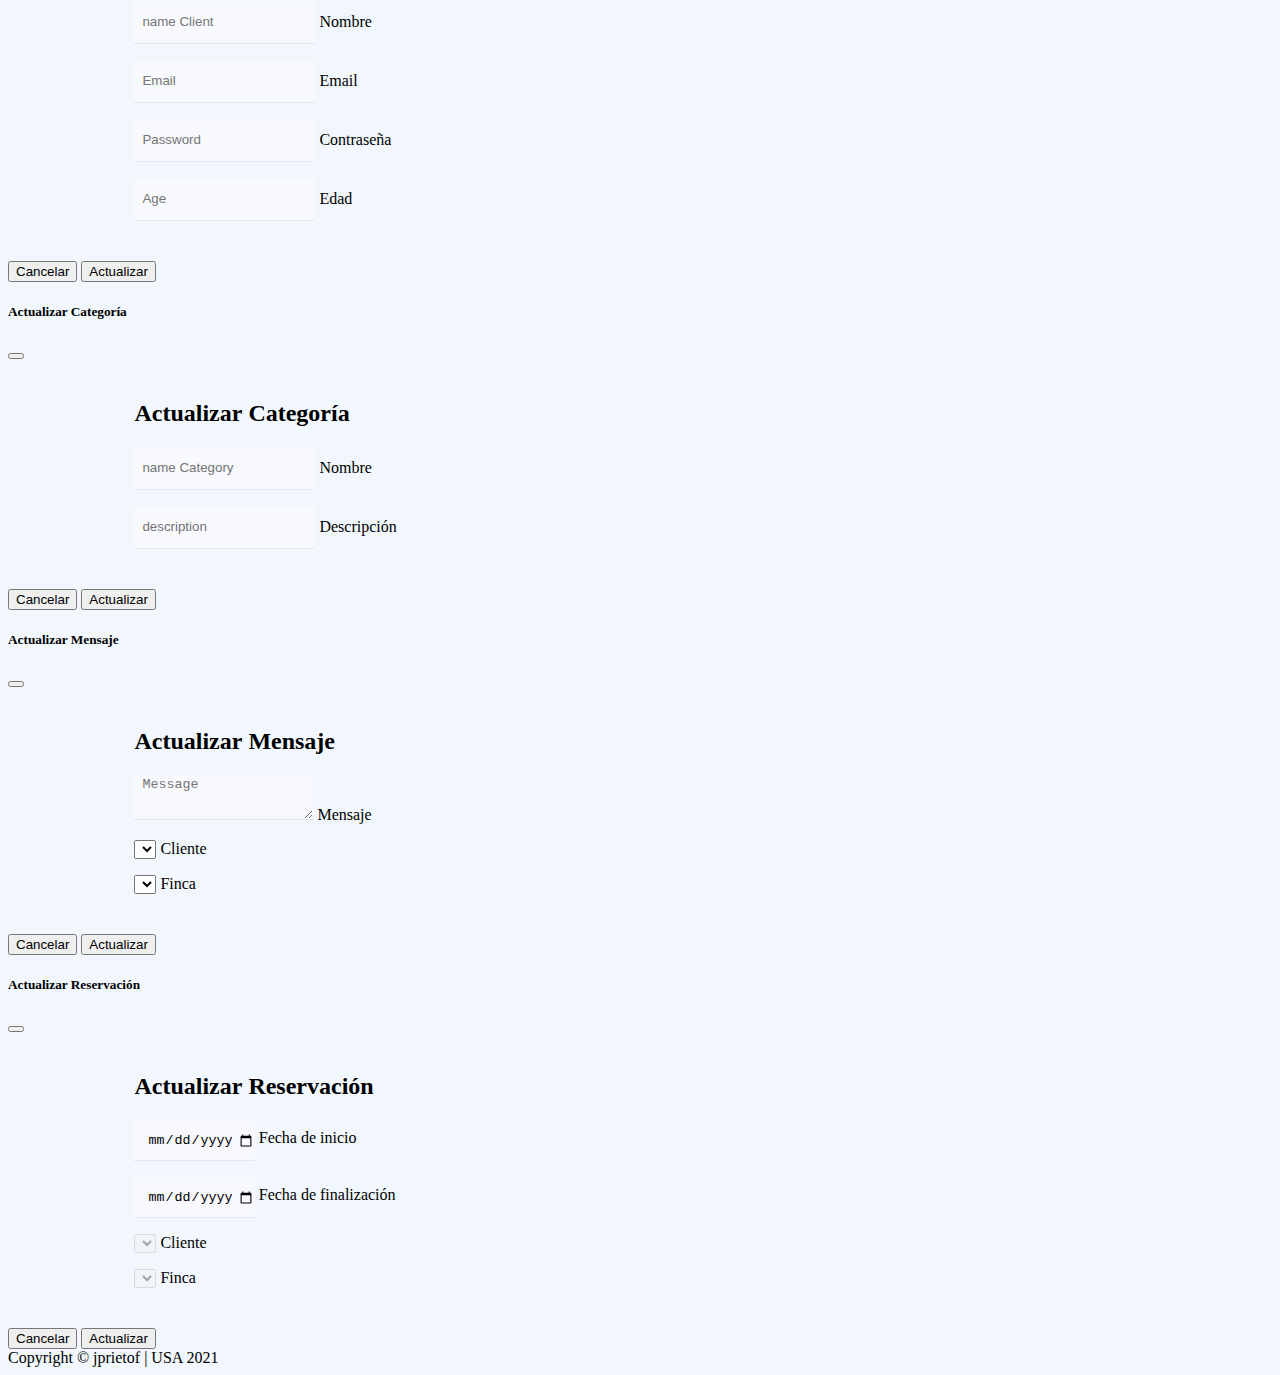
==== commit af211457: "Se agrego la seccion de reportes y cambios de colores" ====
--- a/index.html
+++ b/index.html
@@ -10,7 +10,7 @@
     <title>Fincas</title>
 </head>
 <body>
-    <nav class="navbar navbar-light navbar-expand bg-white shadow mb-4 topbar static-top">
+    <nav class="navbar navbar-light navbar-expand bg-white shadow mb-4 topbar static-top gradient">
     	<div class="container-fluid">
     		<h2>Farm</h2>
         	<ul class="navbar-nav flex-nowrap ms-auto">
@@ -18,7 +18,7 @@
             	<li class="nav-item dropdown no-arrow">
                 	<div class="nav-item dropdown no-arrow">
                 		<a aria-expanded="false" data-bs-toggle="dropdown" class="dropdown-toggle nav-link" href="#">
-                			<span class="d-none d-lg-inline me-2 text-gray-600 small" id="user">User</span>
+                			<span class="nombre d-none d-lg-inline me-2 text-gray-600 small" id="user">User</span>
                 			<img id="imagen" class="prueba border rounded-circle img-profile float-left" src="https://cdn.pixabay.com/photo/2016/11/21/14/53/man-1845814_960_720.jpg"/>
                 		</a>
                    		<div class="dropdown-menu shadow dropdown-menu-end animated--grow-in"><a class="dropdown-item" href="#">
@@ -34,13 +34,14 @@
     <!--Card navigation-->
     <div class="container hero">
         <div class="card">
-            <div class="card-header">
+            <div class="card-header nav2">
                 <ul class="nav nav-tabs card-header-tabs" id="nav-tab" role="tablist">
                     <li class="nav-item"><a class="nav-link active" id="nav-farm-tab" data-bs-toggle="tab" data-bs-target="#nav-farm" type="button" role="tab" aria-controls="nav-farm" aria-selected="true">Fincas</a></li>
                     <li class="nav-item"><a class="nav-link" id="nav-client-tab" data-bs-toggle="tab" data-bs-target="#nav-client" type="button" role="tab" aria-controls="nav-client" aria-selected="false">Clientes</a></li>
                     <li class="nav-item"><a class="nav-link" id="nav-message-tab" data-bs-toggle="tab" data-bs-target="#nav-message" type="button" role="tab" aria-controls="nav-message" aria-selected="false">Mensajes</a></li>
                     <li class="nav-item"><a class="nav-link" id="nav-category-tab" data-bs-toggle="tab" data-bs-target="#nav-category" type="button" role="tab" aria-controls="nav-category" aria-selected="false">Categorias</a></li>
-                    <li class="nav-item"><a class="nav-link" id="nav-reservation-tab" data-bs-toggle="tab" data-bs-target="#nav-reservation" type="button" role="tab" aria-controls="nav-reservation" aria-selected="false">Reservaciones</a></li>
+                    <li class="nav-item readcrumb-item"><a class="nav-link" id="nav-reservation-tab" data-bs-toggle="tab" data-bs-target="#nav-reservation" type="button" role="tab" aria-controls="nav-reservation" aria-selected="false">Reservaciones</a></li>
+                    <li class="nav-item"><a class="nav-link" id="nav-reports-tab" data-bs-toggle="tab" data-bs-target="#nav-reports" type="button" role="tab" aria-controls="nav-reports" aria-selected="false">Reportes</a></li>
                 </ul>
             </div>
             <!--card body-->
@@ -75,6 +76,13 @@
                     <button class="btn btn-primary" type="button" id="btnReservation">Nueva Reservacion</button>
                     <button class="btn btn-primary" type="button" id="btnListReservation">Consultar</button>
                 </div>
+                <div class="tab-pane fade" id="nav-reports" role="tabpanel" aria-labelledby="nav-reports-tab">
+                    <h4 class="card-title">Reportes</h4>
+                    <p class="card-text">Consultar reportes referente a las reservaciones</p>
+                    <button class="btn btn-primary" type="button" id="btnReportDate">Reservas por Fecha</button>
+                    <button class="btn btn-primary" type="button" id="btnReportOk">Estado de las reservas</button>
+                    <button class="btn btn-primary" type="button" id="btnReportTop">Clientes Top</button>
+                </div>
             </div>
         </div>
         <!--Form Create Farm-->
@@ -100,6 +108,7 @@
                 <select name="category" id="categID" class="form-select" aria-label="Floating label Categoria ID"></select>
                 <label for="categID">Categoría</label>
             </div>
+            <div id="alertFarm"></div>
             <div class="mb-3 form-floating">
                 <button class="btn btn-primary d-block w-50 mx-auto" type="submit" id="createFarm">Crear</button>
             </div>
@@ -123,6 +132,7 @@
                 <input type="number" id="ageClient" class="form-control" placeholder="Age">
                 <label for="ageClient">Edad</label>
             </div>
+            <div id="alertClient"></div>
             <div class="mb-3 form-floating">
                 <button class="btn btn-primary d-block w-50 mx-auto" type="submit" id="createClient">Crear Cliente</button>
             </div>
@@ -143,6 +153,7 @@
                 <select name="category" id="farmID" class="form-select" aria-label="Floating label Categoria ID"></select>
                 <label for="farmID">Finca</label>
             </div>
+            <div id="alertMessage"></div>
             <div class="mb-3 form-floating">
                 <button class="btn btn-primary d-block w-50 mx-auto" type="submit" id="createMessage">Crear</button>
             </div>
@@ -188,12 +199,15 @@
                 <select name="category" id="idFarm" class="form-select" aria-label="Floating label Categoria ID"></select>
                 <label for="idFarm">Finca</label>
             </div>
+            <div id="alertReservation"></div>
             <div class="mb-3 form-floating">
                 <button class="btn btn-primary d-block w-50 mx-auto" type="submit" id="createReserva">Crear Reserva</button>
             </div>
         </form>
         <!--Table show data-->
-        <table class="table" id="tableData"></table>
+        <div class="col-auto table-responsive">
+            <table class="table" id="tableData"></table>
+        </div>
         <!--Form update Farm-->
         <div class="modal fade" id="modalFarm" tabindex="-1" aria-labelledby="exampleModalLabel" aria-hidden="true">
             <div class="modal-dialog">
@@ -371,6 +385,19 @@
               </div>
             </div>
           </div>
+    </div>
+    <!--Seccion de reportes-->
+    <div class="container" id="reportsFarm">
+        <div class="d-sm-flex justify-content-between align-items-center mb-4">
+            <h3 class="text-dark mb-0">Reportes</h3>
+        </div>
+        <div class="row">
+            <div class="col-auto">
+                <div class="card shadow border-start-primary py-2">
+                    <div class="card-body" id="reporte"></div>
+                </div>
+            </div>
+        </div>
     </div>
     <!--Pie de página-->
     <footer class="bg-white sticky-footer fixed-bottom">
--- a/css/style.css
+++ b/css/style.css
@@ -4,6 +4,46 @@
 #imagen {
   width: 30px;
   height: 30px;
+}
+.gradient {
+  /*background: linear-gradient(120deg, #140a6b, #e8ecee);*/
+  background: linear-gradient(
+    90deg,
+    rgba(2, 0, 36, 1) 0%,
+    rgba(137, 8, 72, 1) 100%,
+    rgba(0, 212, 255, 1) 100%,
+    rgba(9, 45, 121, 1) 100%
+  );
+  color: #fff;
+}
+.nav2 {
+  background: #18bc9c;
+}
+.nav2 ul li a {
+  color: #f1f7fc;
+  font-weight: bold;
+}
+.nombre {
+  color: #1e2833;
+  font-weight: bold;
+}
+.col-auto {
+  flex: 0 0 auto;
+  width: auto;
+}
+.check,
+.cancel {
+  font-size: 30px;
+}
+.check {
+  color: #1daa3b !important;
+}
+.cancel {
+  color: #a30202 !important;
+}
+#user {
+  color: #f1f7fc;
+  font-weight: bold;
 }
 /*Login*/
 .login-clean {
